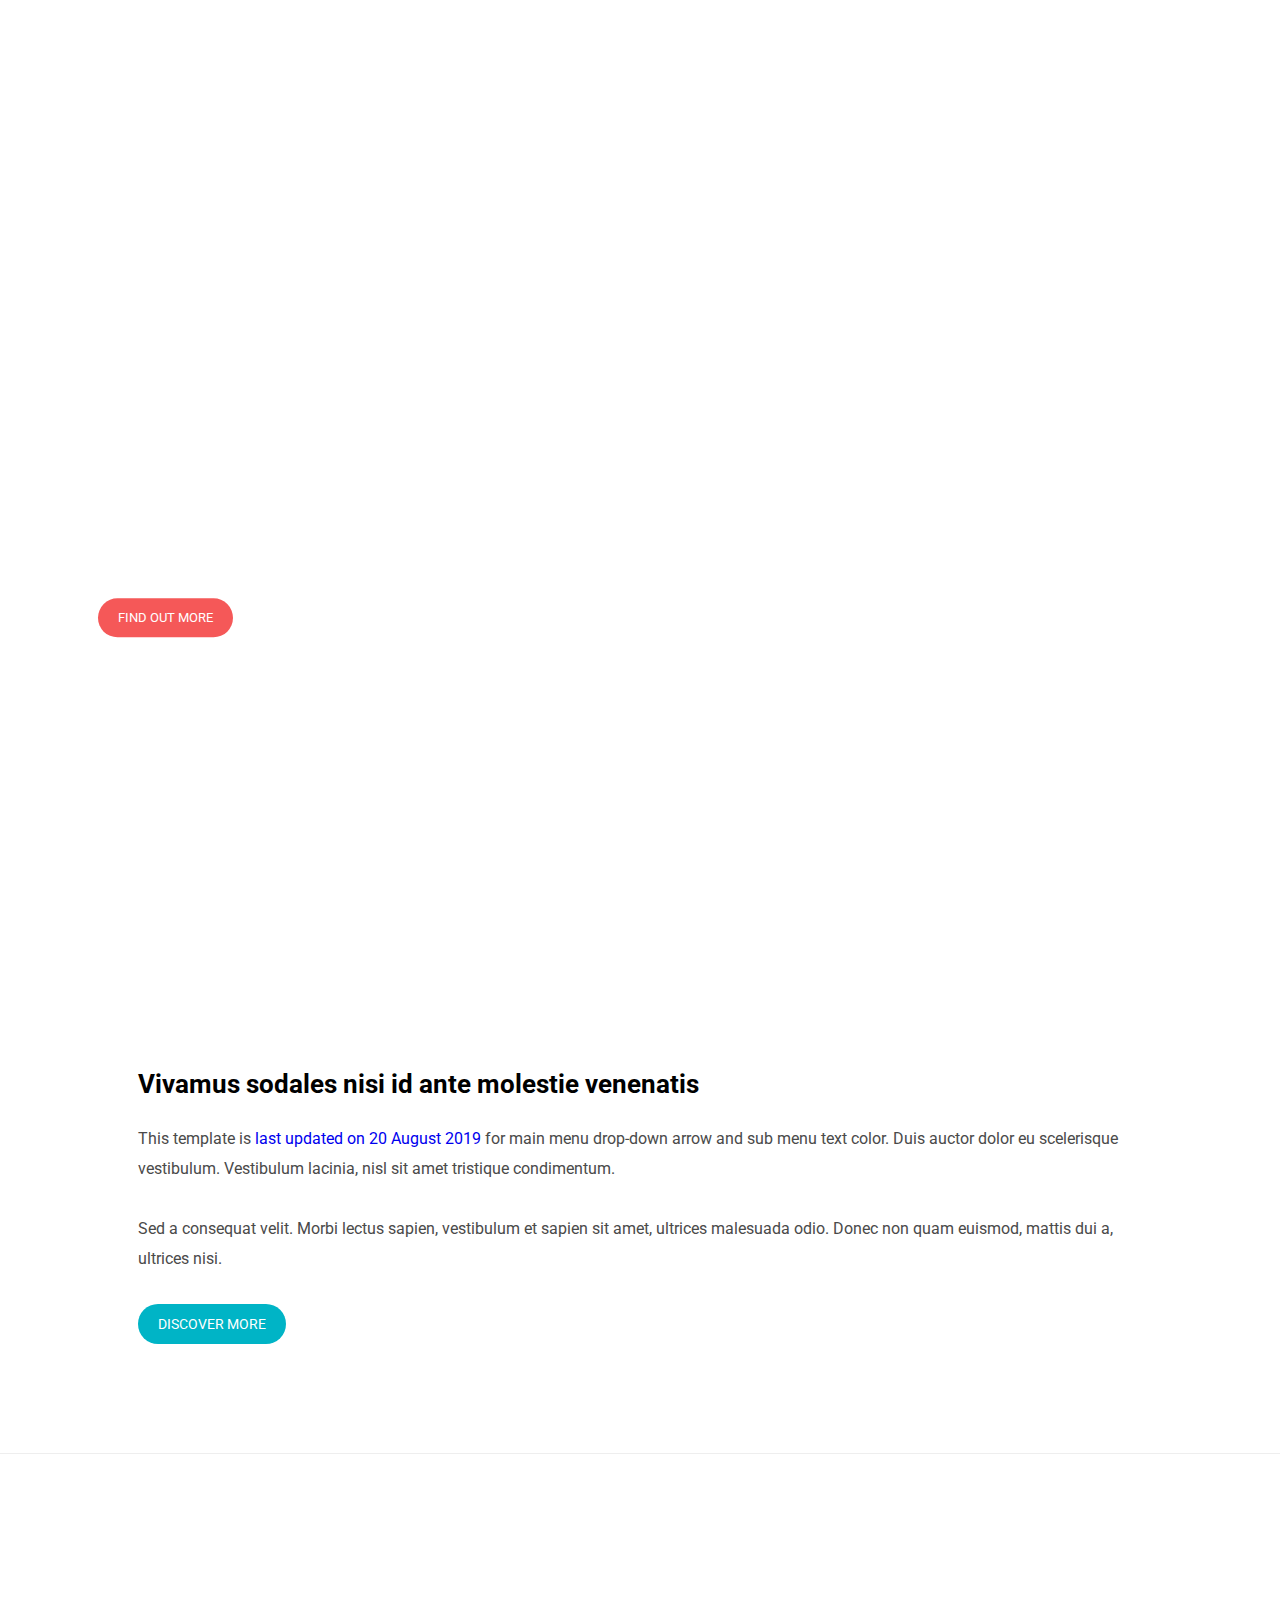
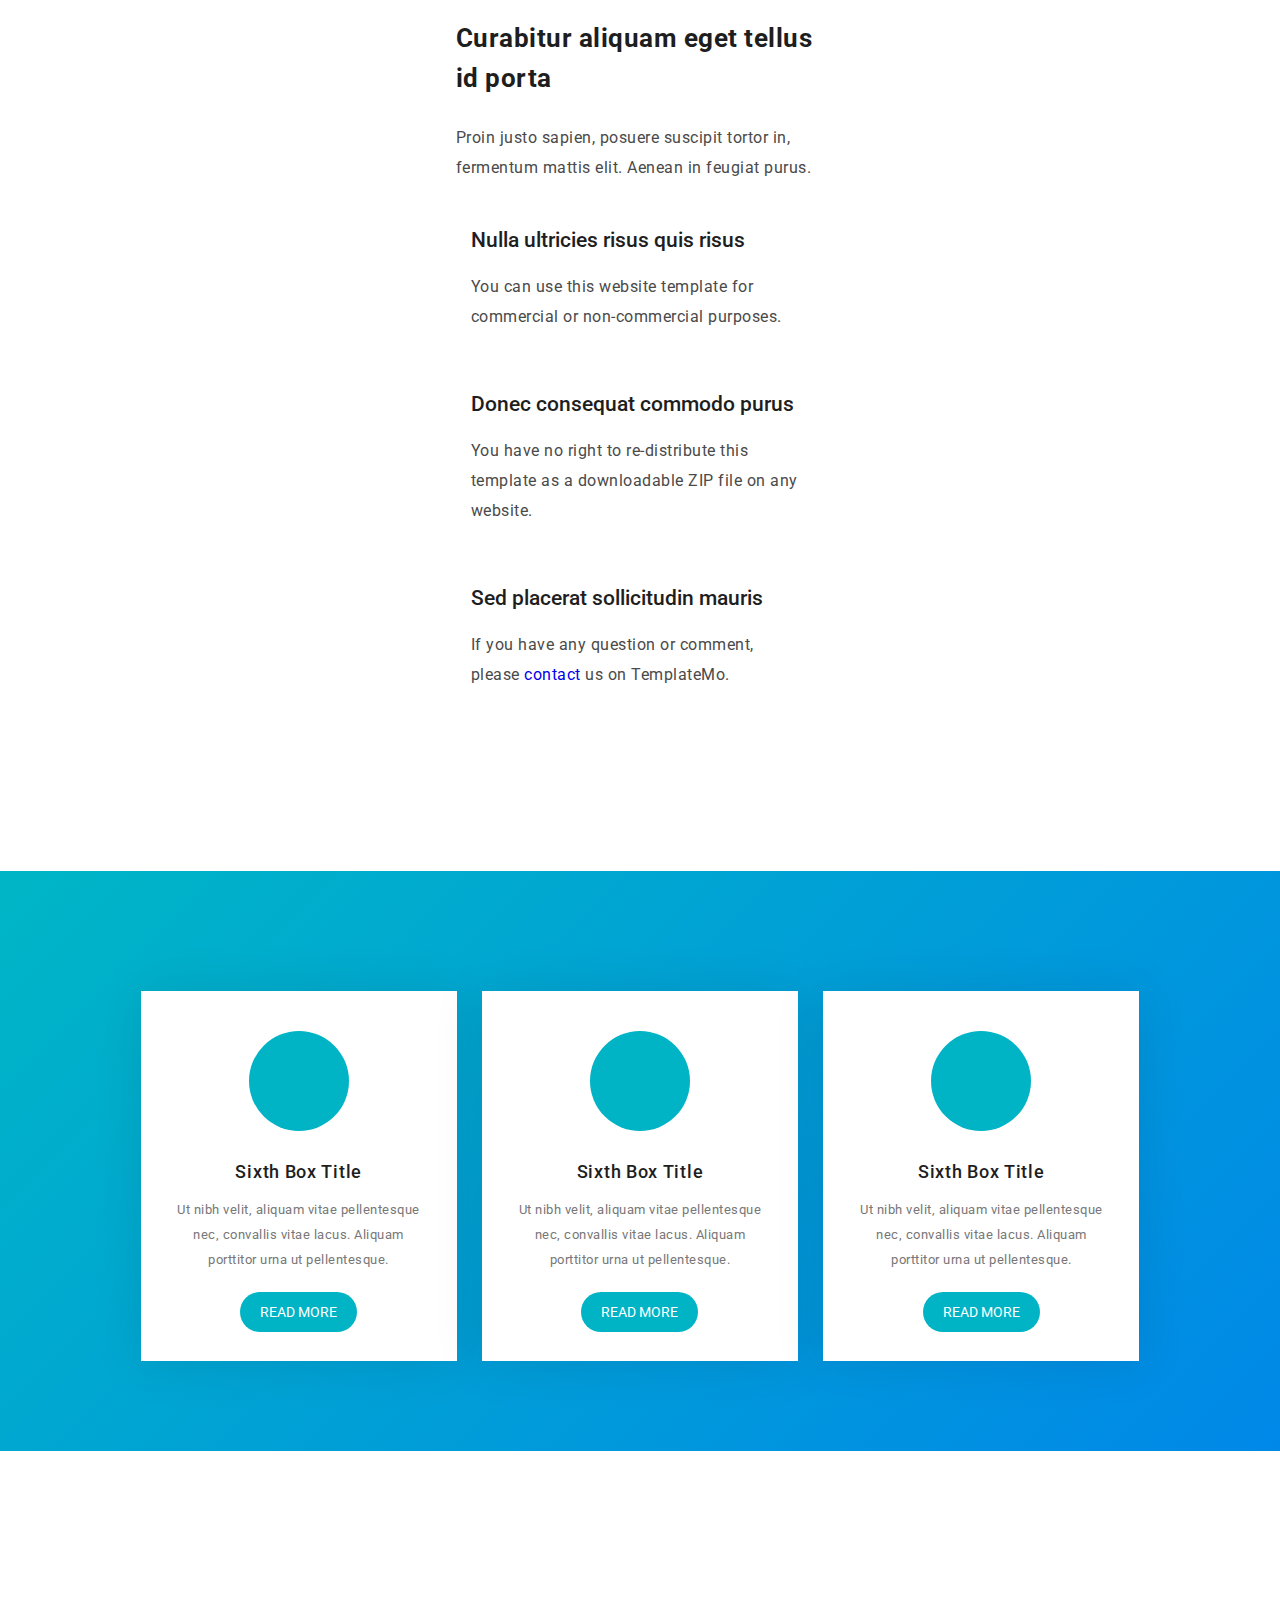
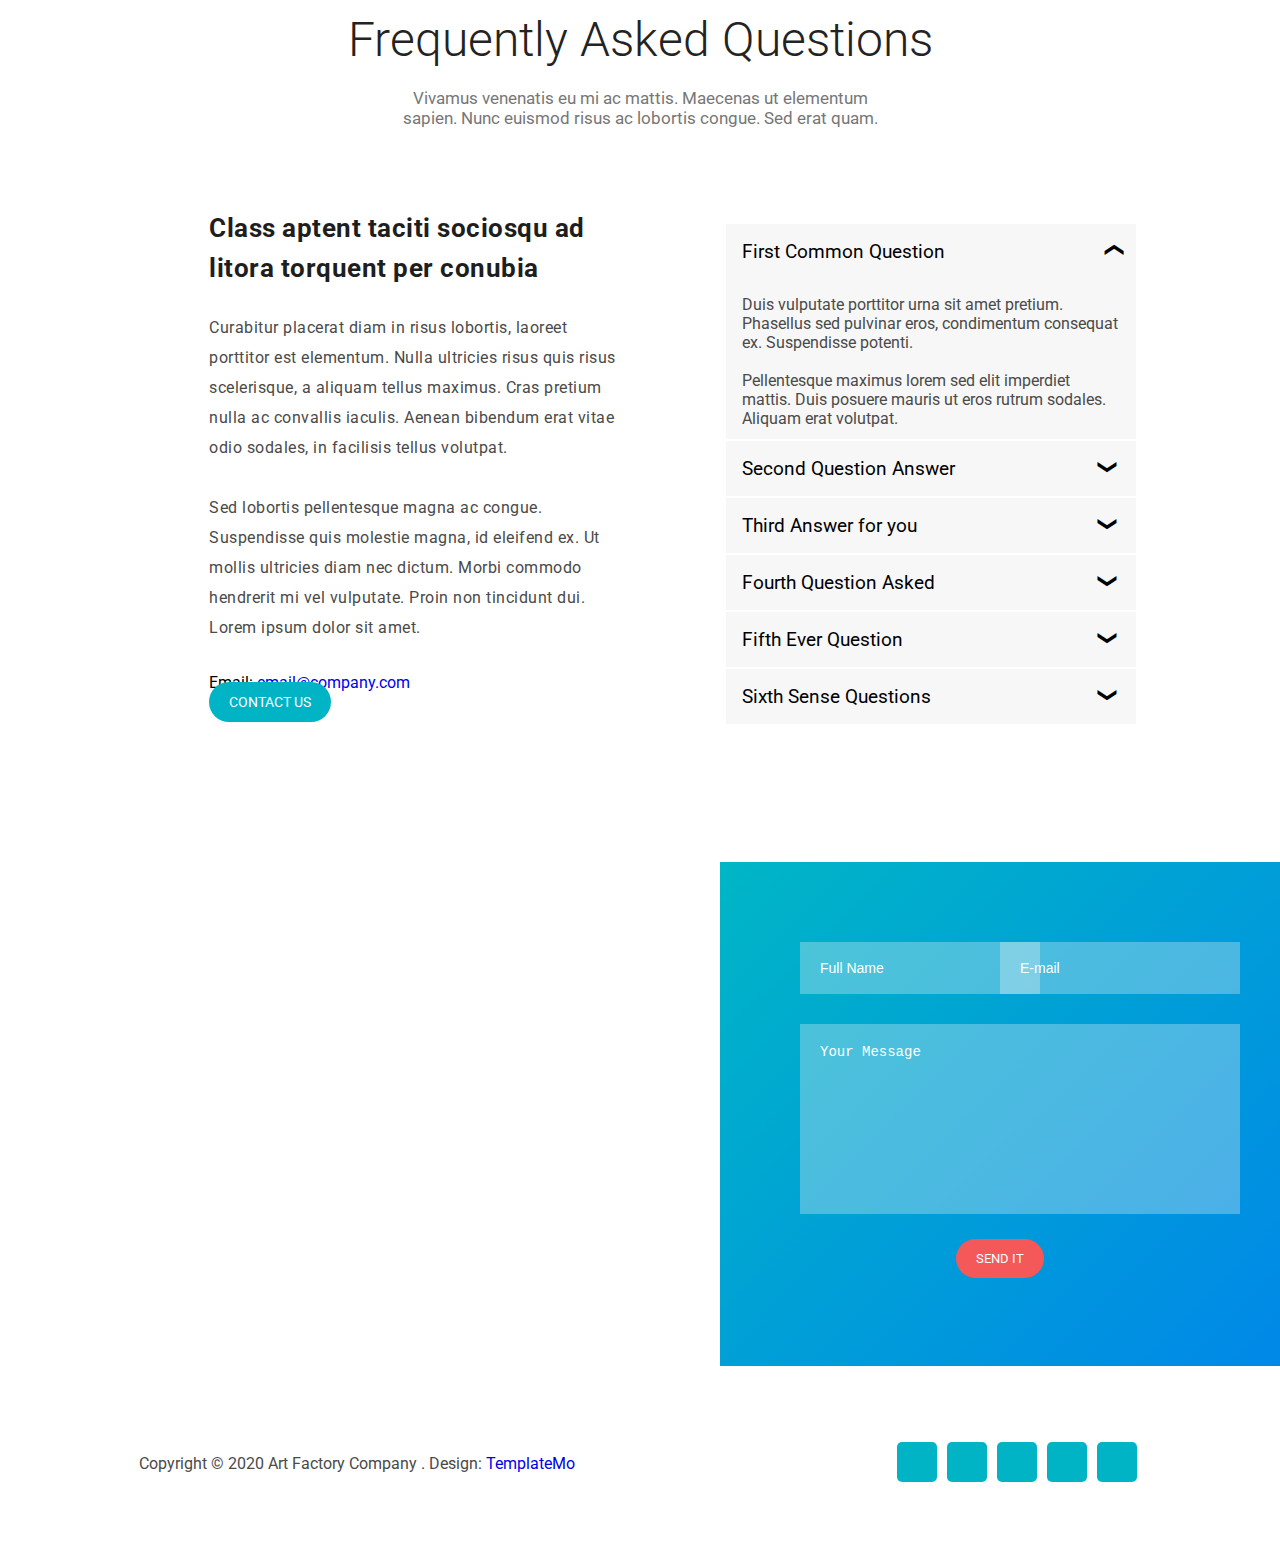
==== Art Factory/index.html @ 6ec4f63e "Task completed" ====
<!DOCTYPE html>
<html lang="en">
  <head>
    <meta charset="UTF-8" />
    <meta name="viewport" content="width=device-width, initial-scale=1.0" />
    <title>Document</title>
    <link rel="stylesheet" href="./assets/css/style.css" />
    <link rel="preconnect" href="https://fonts.googleapis.com" />
    <link rel="preconnect" href="https://fonts.gstatic.com" crossorigin />
    <link
      href="https://fonts.googleapis.com/css2?family=Roboto:ital,wght@0,100;0,300;0,400;0,500;0,700;0,900;1,100;1,300;1,400;1,500;1,700;1,900&display=swap"
      rel="stylesheet"
    />
  </head>
  <body>
    <header>
      <nav class="navbar">
        <div class="text-logo">
          <a href="#">Art Factory</a>
        </div>
        <ul>
          <li><a href="#">Home</a></li>
          <li><a href="#">About</a></li>
          <li><a href="#">Services</a></li>
          <li><a href="#">Frequently Asked Questions</a></li>
          <li class="dropdown">
            <a href="#">Drop Down <i class="fa fa-angle-down"></i></a>
            <ul>
              <li><a href="#">About Us</a></li>
              <li><a href="#">Features</a></li>
              <li><a href="#">Faqs</a></li>
              <li><a href="#">Blogs</a></li>
            </ul>
          </li>

          <li><a href="#">Contact us</a></li>
        </ul>
      </nav>
      <div class="welcome">
        <div class="header-text">
          <div class="container">
            <div class="header-title">
              <h1>
                Art Factory is free <br />
                for <strong>you</strong>
              </h1>
              <p>
                This template is available for 100% free of charge on
                TemplateMo. Download, modify and use this for your business
                website.
              </p>
              <a href="#" class="more-button">find out more</a>
            </div>
            <div>
              <img
                src="https://templatemo.com/templates/templatemo_537_art_factory/assets/images/slider-icon.png"
                alt=""
              />
            </div>
          </div>
        </div>
      </div>
    </header>
    <main>
      <section id="about">
        <div class="container">
          <div>
            <img
              src="https://templatemo.com/templates/templatemo_537_art_factory/assets/images/left-image.png"
              alt=""
            />
          </div>
          <div class="about-text">
            <h5>Vivamus sodales nisi id ante molestie venenatis</h5>
            <p>
              This template is
              <a href="#">last updated on 20 August 2019 </a>for main menu
              drop-down arrow and sub menu text color. Duis auctor dolor eu
              scelerisque vestibulum. Vestibulum lacinia, nisl sit amet
              tristique condimentum. <br /><br />
              Sed a consequat velit. Morbi lectus sapien, vestibulum et sapien
              sit amet, ultrices malesuada odio. Donec non quam euismod, mattis
              dui a, ultrices nisi.
            </p>
            <a href="#" class="main-button">Discover More</a>
          </div>
        </div>
      </section>
      <section id="about2">
        <div class="container">
          <div class="about2">
            <h5>Curabitur aliquam eget tellus id porta</h5>
            <p>
              Proin justo sapien, posuere suscipit tortor in, fermentum mattis
              elit. Aenean in feugiat purus.
            </p>
            <ul>
              <li>
                <div>
                  <img
                    src="https://templatemo.com/templates/templatemo_537_art_factory/assets/images/about-icon-01.png"
                    alt=""
                  />
                </div>
                <div class="about2-desc">
                  <h6>Nulla ultricies risus quis risus</h6>
                  <p>
                    You can use this website template for commercial or
                    non-commercial purposes.
                  </p>
                </div>
              </li>
              <li>
                <div>
                  <img
                    src="https://templatemo.com/templates/templatemo_537_art_factory/assets/images/about-icon-02.png"
                    alt=""
                  />
                </div>
                <div class="about2-desc">
                  <h6>Donec consequat commodo purus</h6>
                  <p>
                    You have no right to re-distribute this template as a
                    downloadable ZIP file on any website.
                  </p>
                </div>
              </li>
              <li>
                <div>
                  <img
                    src="https://templatemo.com/templates/templatemo_537_art_factory/assets/images/about-icon-03.png"
                    alt=""
                  />
                </div>
                <div class="about2-desc">
                  <h6>Sed placerat sollicitudin mauris</h6>
                  <p>
                    If you have any question or comment, please
                    <a rel="nofollow" href="https://templatemo.com/contact"
                      >contact</a
                    >
                    us on TemplateMo.
                  </p>
                </div>
              </li>
            </ul>
          </div>
          <div>
            <img
              src="https://templatemo.com/templates/templatemo_537_art_factory/assets/images/right-image.png"
              alt=""
            />
          </div>
        </div>
      </section>
      <section id="services">
        <div class="container">
          <div class="test">
            <div class="card">
              <div class="icon">
                <img
                  src="https://templatemo.com/templates/templatemo_537_art_factory/assets/images/service-icon-03.png"
                  alt=""
                />
              </div>
              <h5>Sixth Box Title</h5>
              <p>
                Ut nibh velit, aliquam vitae pellentesque nec, convallis vitae
                lacus. Aliquam porttitor urna ut pellentesque.
              </p>
              <a href="#" class="main-button">Read More</a>
            </div>
            <div class="card">
              <div class="icon">
                <img
                  src="https://templatemo.com/templates/templatemo_537_art_factory/assets/images/service-icon-03.png"
                  alt=""
                />
              </div>
              <h5>Sixth Box Title</h5>
              <p>
                Ut nibh velit, aliquam vitae pellentesque nec, convallis vitae
                lacus. Aliquam porttitor urna ut pellentesque.
              </p>
              <a href="#" class="main-button">Read More</a>
            </div>
            <div class="card">
              <div class="icon">
                <img
                  src="https://templatemo.com/templates/templatemo_537_art_factory/assets/images/service-icon-03.png"
                  alt=""
                />
              </div>
              <h5>Sixth Box Title</h5>
              <p>
                Ut nibh velit, aliquam vitae pellentesque nec, convallis vitae
                lacus. Aliquam porttitor urna ut pellentesque.
              </p>
              <a href="#" class="main-button">Read More</a>
            </div>
          </div>
        </div>
      </section>
      <section id="questions">
        <div class="questions-title">
          <h2>Frequently Asked Questions</h2>
          <p>
            Vivamus venenatis eu mi ac mattis. Maecenas ut elementum sapien.
            Nunc euismod risus ac lobortis congue. Sed erat quam.
          </p>
        </div>
        <div class="container">
          <div class="questions-left">
            <h5>Class aptent taciti sociosqu ad litora torquent per conubia</h5>
            <p>
              Curabitur placerat diam in risus lobortis, laoreet porttitor est
              elementum. Nulla ultricies risus quis risus scelerisque, a aliquam
              tellus maximus. Cras pretium nulla ac convallis iaculis. Aenean
              bibendum erat vitae odio sodales, in facilisis tellus volutpat.
            </p>
            <p>
              Sed lobortis pellentesque magna ac congue. Suspendisse quis
              molestie magna, id eleifend ex. Ut mollis ultricies diam nec
              dictum. Morbi commodo hendrerit mi vel vulputate. Proin non
              tincidunt dui. Lorem ipsum dolor sit amet.
            </p>
            <span>Email: <a href="#">email@company.com</a><br /></span>
            <a href="#" class="main-button">Contact Us</a>
          </div>
          <div class="accordion">
            <div class="tab">
              <input type="checkbox" name="accordion-1" id="cb1" checked />
              <label for="cb1" class="tab__label">First Common Question</label>
              <div class="tab__content">
                <p>
                  Duis vulputate porttitor urna sit amet pretium. Phasellus sed
                  pulvinar eros, condimentum consequat ex. Suspendisse potenti.
                  <br /><br />
                  Pellentesque maximus lorem sed elit imperdiet mattis. Duis
                  posuere mauris ut eros rutrum sodales. Aliquam erat volutpat.
                </p>
              </div>
            </div>
            <div class="tab">
              <input type="checkbox" name="accordion-2" id="cb2" />
              <label for="cb2" class="tab__label">Second Question Answer</label>
              <div class="tab__content">
                <p>
                  Duis vulputate porttitor urna sit amet pretium. Phasellus sed
                  pulvinar eros, condimentum consequat ex. Suspendisse potenti.
                  <br /><br />
                  Pellentesque maximus lorem sed elit imperdiet mattis. Duis
                  posuere mauris ut eros rutrum sodales. Aliquam erat volutpat.
                </p>
              </div>
            </div>
            <div class="tab">
              <input type="checkbox" name="accordion-3" id="cb3" />
              <label for="cb3" class="tab__label">Third Answer for you</label>
              <div class="tab__content">
                <p>
                  Duis vulputate porttitor urna sit amet pretium. Phasellus sed
                  pulvinar eros, condimentum consequat ex. Suspendisse potenti.
                  <br /><br />
                  Pellentesque maximus lorem sed elit imperdiet mattis. Duis
                  posuere mauris ut eros rutrum sodales. Aliquam erat volutpat.
                </p>
              </div>
            </div>
            <div class="tab">
              <input type="checkbox" name="accordion-4" id="cb4" />
              <label for="cb4" class="tab__label">Fourth Question Asked</label>
              <div class="tab__content">
                <p>
                  Duis vulputate porttitor urna sit amet pretium. Phasellus sed
                  pulvinar eros, condimentum consequat ex. Suspendisse potenti.
                  <br /><br />
                  Pellentesque maximus lorem sed elit imperdiet mattis. Duis
                  posuere mauris ut eros rutrum sodales. Aliquam erat volutpat.
                </p>
              </div>
            </div>
            <div class="tab">
              <input type="checkbox" name="accordion-5" id="cb5" />
              <label for="cb5" class="tab__label">Fifth Ever Question</label>
              <div class="tab__content">
                <p>
                  Duis vulputate porttitor urna sit amet pretium. Phasellus sed
                  pulvinar eros, condimentum consequat ex. Suspendisse potenti.
                  <br /><br />
                  Pellentesque maximus lorem sed elit imperdiet mattis. Duis
                  posuere mauris ut eros rutrum sodales. Aliquam erat volutpat.
                </p>
              </div>
            </div>
            <div class="tab">
              <input type="checkbox" name="accordion-6" id="cb6" />
              <label for="cb6" class="tab__label">Sixth Sense Questions</label>
              <div class="tab__content">
                <p>
                  Duis vulputate porttitor urna sit amet pretium. Phasellus sed
                  pulvinar eros, condimentum consequat ex. Suspendisse potenti.
                  <br /><br />
                  Pellentesque maximus lorem sed elit imperdiet mattis. Duis
                  posuere mauris ut eros rutrum sodales. Aliquam erat volutpat.
                </p>
              </div>
            </div>
          </div>
        </div>
      </section>
      <section id="contact">
        <div id="map">
          <iframe
            src="https://www.google.com/maps/embed?pb=!1m14!1m12!1m3!1d12153.74868618876!2d49.94742445!3d40.3991651!2m3!1f0!2f0!3f0!3m2!1i1024!2i768!4f13.1!5e0!3m2!1sen!2saz!4v1712184934984!5m2!1sen!2saz"
            width="720"
            height="500"
            style="border: 0"
            allowfullscreen=""
            loading="lazy"
            referrerpolicy="no-referrer-when-downgrade"
          ></iframe>
        </div>
        <div class="form">
          <div class="form-top">
            <div class="name">
              <input type="text" placeholder="Full Name" />
            </div>
            <div class="email">
              <input type="text" placeholder="E-mail" />
            </div>
          </div>
          <div class="message">
            <textarea
              name="message"
              rows="6"
              id="message"
              placeholder="Your Message"
              required=""
              class="contact-field"
            ></textarea>
          </div>
          <div>
            <a href="#" class="more-button">Send it</a>
          </div>
        </div>
      </section>
    </main>
    <footer>
      <div>
        <p class="copyright">
          Copyright © 2020 Art Factory Company . Design:
          <a rel="nofollow" href="https://templatemo.com">TemplateMo</a>
        </p>
      </div>
      <ul class="social">
        <li>
          <a href="#"><i class="fa fa-facebook"></i></a>
        </li>
        <li>
          <a href="#"><i class="fa fa-twitter"></i></a>
        </li>
        <li>
          <a href="#"><i class="fa fa-linkedin"></i></a>
        </li>
        <li>
          <a href="#"><i class="fa fa-rss"></i></a>
        </li>
        <li>
          <a href="#"><i class="fa fa-dribbble"></i></a>
        </li>
      </ul>
    </footer>
    <script
      src="https://kit.fontawesome.com/e364c2e59c.js"
      crossorigin="anonymous"
    ></script>
  </body>
</html>
---- Art Factory/assets/css/style.css ----
body {
  margin: 0;
  font-family: "Roboto", sans-serif;
}
p {
  color: #4a4a4a;
}
.text-logo a {
  color: #fff;
  font-size: 28px;
  text-decoration: none;
  font-weight: 700;
  text-transform: uppercase;
}

ul {
  list-style: none;
  display: flex;
  flex-wrap: wrap;
}
.navbar {
  position: relative;
  z-index: 999;
}

.dropdown ul {
  background-color: #fff;
  margin: 0;
  padding: 0;
}
.dropdown ul li a {
  color: #3b566e;
  background: #fff;
  padding-left: 20px;
  height: 40px;
  line-height: 40px;
  transition: all 0.3s ease 0s;
  position: relative;
  font-size: 13px;
}
.navbar li {
  display: inline-block;
}

.dropdown li a {
  color: white;
  display: block;
  padding: 10px 20px;
  text-decoration: none;
}

.navbar ul ul {
  position: absolute;
  top: 100%;
  display: none;
}

.navbar ul ul li {
  display: block;
}

.navbar li:hover ul {
  display: block;
}

.navbar ul ul li a:hover {
  background-color: #f9f9f9;
}
nav ul li a {
  text-decoration: none;
  color: #fff;
  font-size: 13px;
  padding: 20px;
  list-style: none;
  font-weight: 500;
  transition: all 0.3s ease 0s;
}
nav ul li a:hover {
  cursor: pointer;
  color: #f55858;
}

nav {
  display: flex;
  position: relative;
  z-index: 100;
  align-items: center;
  justify-content: space-around;
}

.welcome {
  width: 100%;
  height: 105vh;
  position: relative;
  background-size: cover;
  justify-content: center;
  margin-top: -10vh;
  background-repeat: no-repeat;
  background-image: url("https://templatemo.com/templates/templatemo_537_art_factory/assets/images/banner-bg.png");
}

.container {
  gap: 10px;
  display: flex;
  width: 80%;
  margin: 0 auto;
  text-align: left;
}

.more-button {
  color: #fff;
  text-decoration: none;
  background-color: #f55858;
  border-radius: 20px;
  font-size: 13px;
  padding: 12px 20px;
  text-transform: uppercase;
}

.more-button:hover {
  background-color: #007bff;
  transition: all 0.3s ease 0s;
}

.header-text {
  position: absolute;
  top: 55%;
  transform: translateY(-60%);
}

.header-title h1 {
  color: #fff;
  font-size: 64px;
}

.header-title h1 strong {
  text-transform: uppercase;
}

.header-title p {
  line-height: 2;
  font-size: 17px;
  letter-spacing: 0.25px;
  margin-bottom: 40px;
  color: #fff;
}

#about {
  padding: 120px 0px;
  border-bottom: 1px solid #eee;
}

.about-text h5 {
  font-size: 26px;
  margin-bottom: 25px;
  font-weight: 700;
}

.about-text p {
  margin-bottom: 40px;
  letter-spacing: 0.5;
  line-height: 30px;
}
.about-text a {
  text-decoration: none;
}
.main-button {
  font-size: 14px;
  border-radius: 200px;
  text-decoration: none;
  padding: 12px 20px;
  background-color: #00b4c6;
  text-transform: uppercase;
  color: #fff;
}
.about2 h5 {
  font-size: 26px;
  font-weight: 700;
  color: #1e1e1e;
  line-height: 40px;
  margin-bottom: 25px;
  letter-spacing: 0.5px;
}

#about2 {
  padding: 120px 0px;
}

.about2 {
  width: 35%;
  margin: 0 auto;
}

.about2 p {
  margin-bottom: 30px;
  font-size: 16px;
  line-height: 30px;
  letter-spacing: 0.5px;
}

.about2 ul {
  padding: 0;
  list-style: none;
}

.about2 ul li {
  display: flex;
}

.about2 ul li a {
  text-decoration: none;
}

.about2 h6 {
  margin: 0;
  font-size: 21px;
  font-weight: 500;
  color: #1e1e1e;
  margin-bottom: 20px;
}
.about2-desc {
  margin: 15px;
}

#services {
  padding: 120px 0px 90px 0px;
  background: linear-gradient(
    135deg,
    rgba(0, 136, 232, 1) 0%,
    rgba(0, 182, 198, 1) 0%,
    rgba(0, 136, 232, 1) 100%
  );
}

.card {
  width: 25%;
  background: #ffffff;
  box-shadow: 0 2px 48px 0 rgba(0, 0, 0, 0.1);
  padding: 40px 30px;
  text-align: center;
}

.icon {
  width: 100px;
  height: 100px;
  line-height: 100px;
  border-radius: 50%;
  display: flex;
  align-items: center;
  margin: auto;
  text-align: center;
  background: #00b4c6;
  transition: all 0.3s ease 0s;
  margin-bottom: 30px;
}

.icon img {
  margin: 0 auto;
  max-width: 50px;
}

.card h5 {
  font-weight: 500;
  font-size: 18px;
  color: #1e1e1e;
  letter-spacing: 0.7px;
  margin-bottom: 15px;
}

.card p {
  font-weight: 400;
  font-size: 13px;
  color: #777;
  letter-spacing: 0.5px;
  line-height: 25px;
  position: relative;
  z-index: 2;
  margin-bottom: 30px;
}

.test {
  display: flex;
  justify-content: space-around;
}

#questions {
  padding: 120px 0px;
}
.questions-left {
  width: 40%;
  margin: 0 auto;
}
.questions-title h2 {
  text-align: center;
  font-size: 48px;
  font-weight: 300;
  color: #232323;
  margin-bottom: 20px;
}

.questions-title p {
  font-size: 17px;
  width: 40%;
  padding-bottom: 80px;
  margin: 0 auto;
  color: #777;
  text-align: center;
}
.questions-left h5 {
  margin: 0;
  font-size: 26px;
  font-weight: 700;
  color: #1e1e1e;
  line-height: 40px;
  margin-bottom: 25px;
  letter-spacing: 0.5px;
}
.questions-left p {
  margin-bottom: 30px;
  font-size: 16px;
  line-height: 30px;
  letter-spacing: 0.5px;
}
.questions-left span {
  margin-bottom: 50px;
}
.questions-left span a {
  text-decoration: none;
}

#contact {
  display: flex;
}

.map {
  width: 40%;
}
.form-top {
  display: flex;
  justify-content: space-between;
}
.form {
  width: 60%;
  padding: 80px;
  text-align: center;
  background: linear-gradient(
    135deg,
    rgba(0, 136, 232, 1) 0%,
    rgba(0, 182, 198, 1) 0%,
    rgba(0, 136, 232, 1) 100%
  );
}

.message textarea {
  height: 150px;
  resize: none;
  padding: 20px;
}

.form input {
  color: #fff;
  font-size: 14px;
  border: none;
  width: 100%;
  background-color: rgba(250, 250, 250, 0.3);
  height: 50px;
  outline: none;
  padding-left: 20px;
  padding-right: 20px;
  border-radius: 0px;
  appearance: none;
  margin-bottom: 30px;
}

textarea {
  color: #fff;
  font-size: 14px;
  border: none;
  width: 100%;
  background-color: rgba(250, 250, 250, 0.3);
  height: 50px;
  outline: none;
  padding-left: 20px;
  padding-right: 20px;
  border-radius: 0px;
  appearance: none;
  margin-bottom: 30px;
}

textarea::placeholder {
  color: #fff;
}

input::placeholder {
  color: #fff;
}
.social li {
  margin: 0 5px;
}
.social li a {
  color: #fff;
  text-align: center;
  background-color: #00b4c6;
  width: 40px;
  height: 40px;
  line-height: 40px;
  border-radius: 5px;
  display: inline-block;
  font-size: 16px;
  transition: all 0.3s ease 0s;
}
.copyright a {
  text-decoration: none;
}
footer {
  display: flex;
  align-items: center;
  justify-content: space-around;
  background-color: #fff;
  padding: 60px 0px;
}

.accordion {
  margin-top: 45px;
  gap: 1rem;
  width: 40%;
  margin: 0;
  padding: 1rem;
  color: #227093;
  overflow: hidden;
}
.tab {
  transition: color 200ms ease-in-out;
  border-bottom: 2px solid #fff;
  background: #f7f7f7;
}
.tab input {
  position: absolute;
  opacity: 0;
  z-index: -1;
}
.tab__content {
  max-height: 0;
  overflow: hidden;
  transition: all 0.35s;
}
.tab input:checked ~ .tab__content {
  max-height: 10rem;
}

.tab__label,
.tab__close {
  display: flex;
  color: black;
  cursor: pointer;
}
.tab__label {
  font-size: 1.2rem;
  justify-content: space-between;
  padding: 1rem;
}
.tab__label::after {
  content: "\276F";
  width: 1em;
  height: 1em;
  text-align: center;
  transform: rotate(90deg);
  transition: all 0.35s;
}
.tab input:checked + .tab__label::after {
  transform: rotate(270deg);
}
.tab__content p {
  margin: 0;
  padding: 1rem;
}
.tab__close {
  justify-content: flex-end;
  padding: 0.5rem 1rem;
  font-size: 0.75rem;
}
.accordion--radio {
  --theme: #ff5252;
}

.tab input:not(:checked) + .tab__label:hover::after {
  animation: bounce 0.5s infinite;
}
@keyframes bounce {
  25% {
    transform: rotate(90deg) translate(0.25rem);
  }
  75% {
    transform: rotate(90deg) translate(-0.25rem);
  }
}
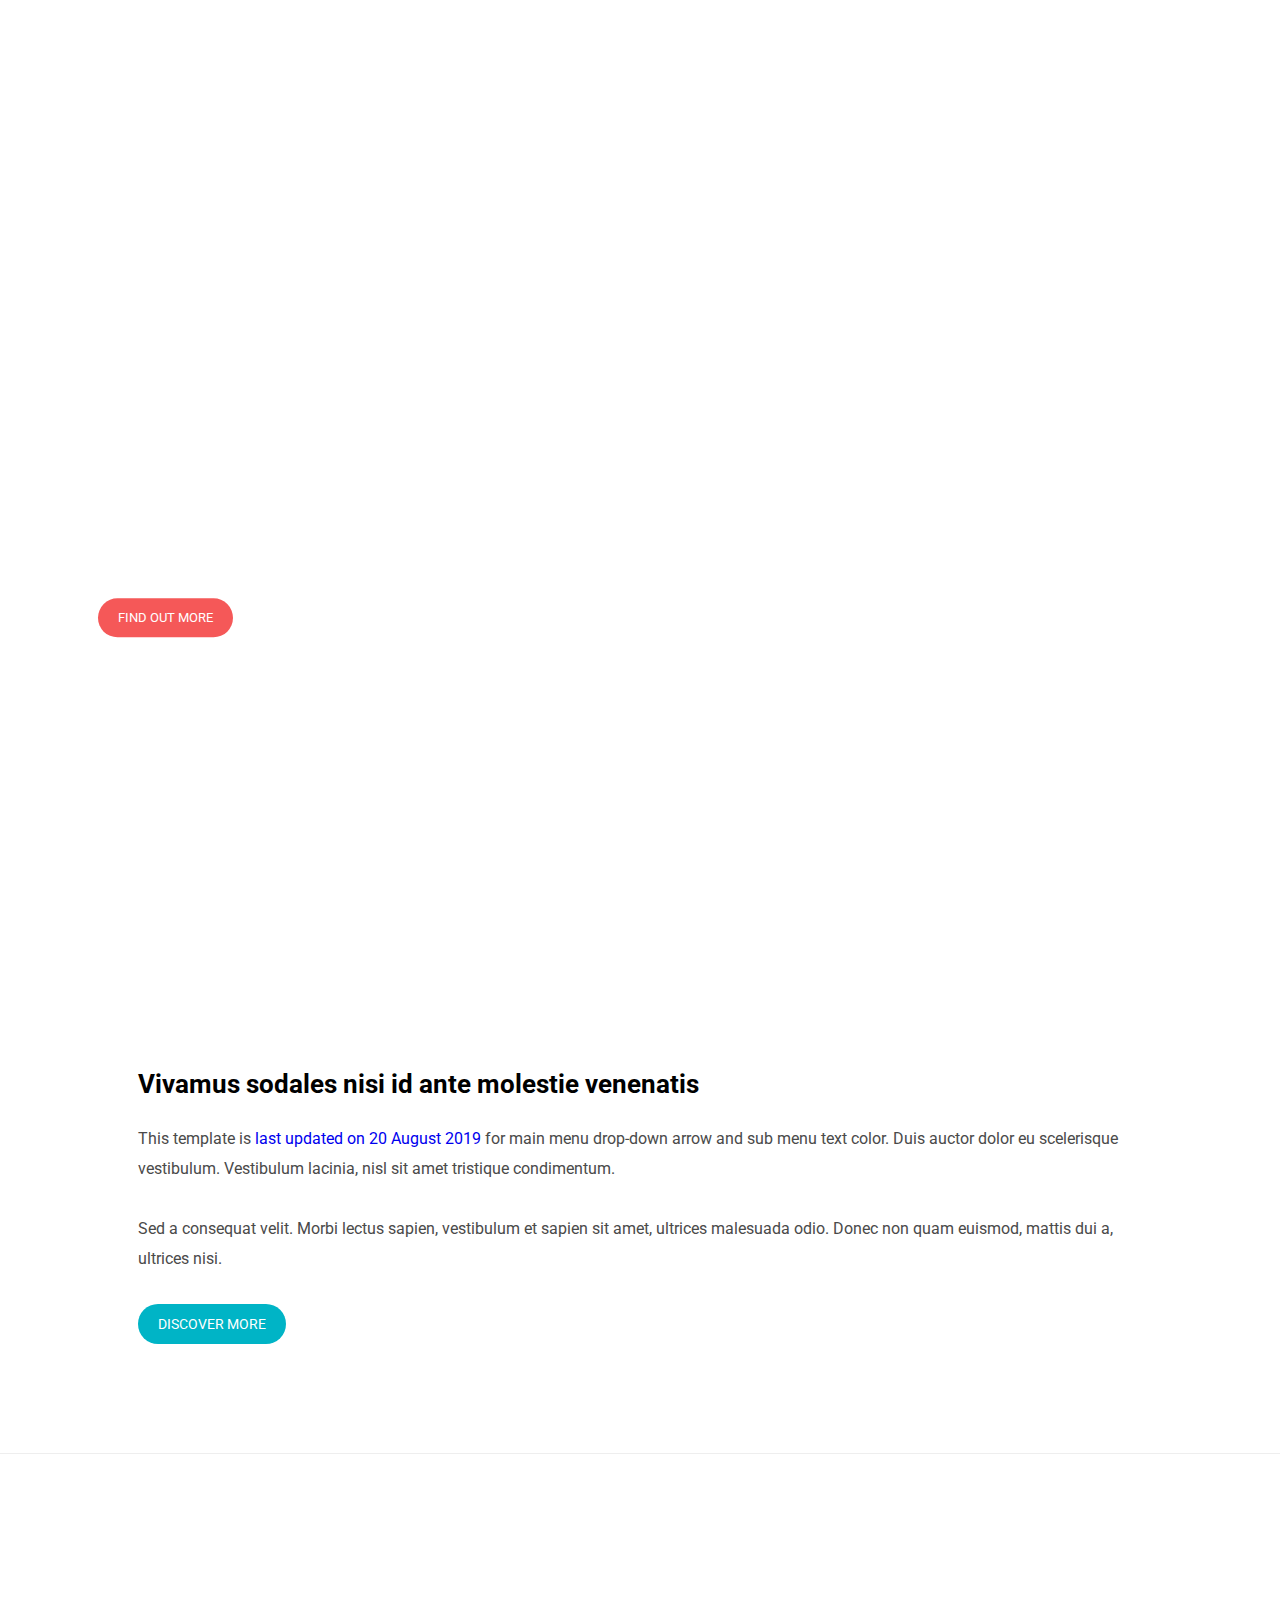
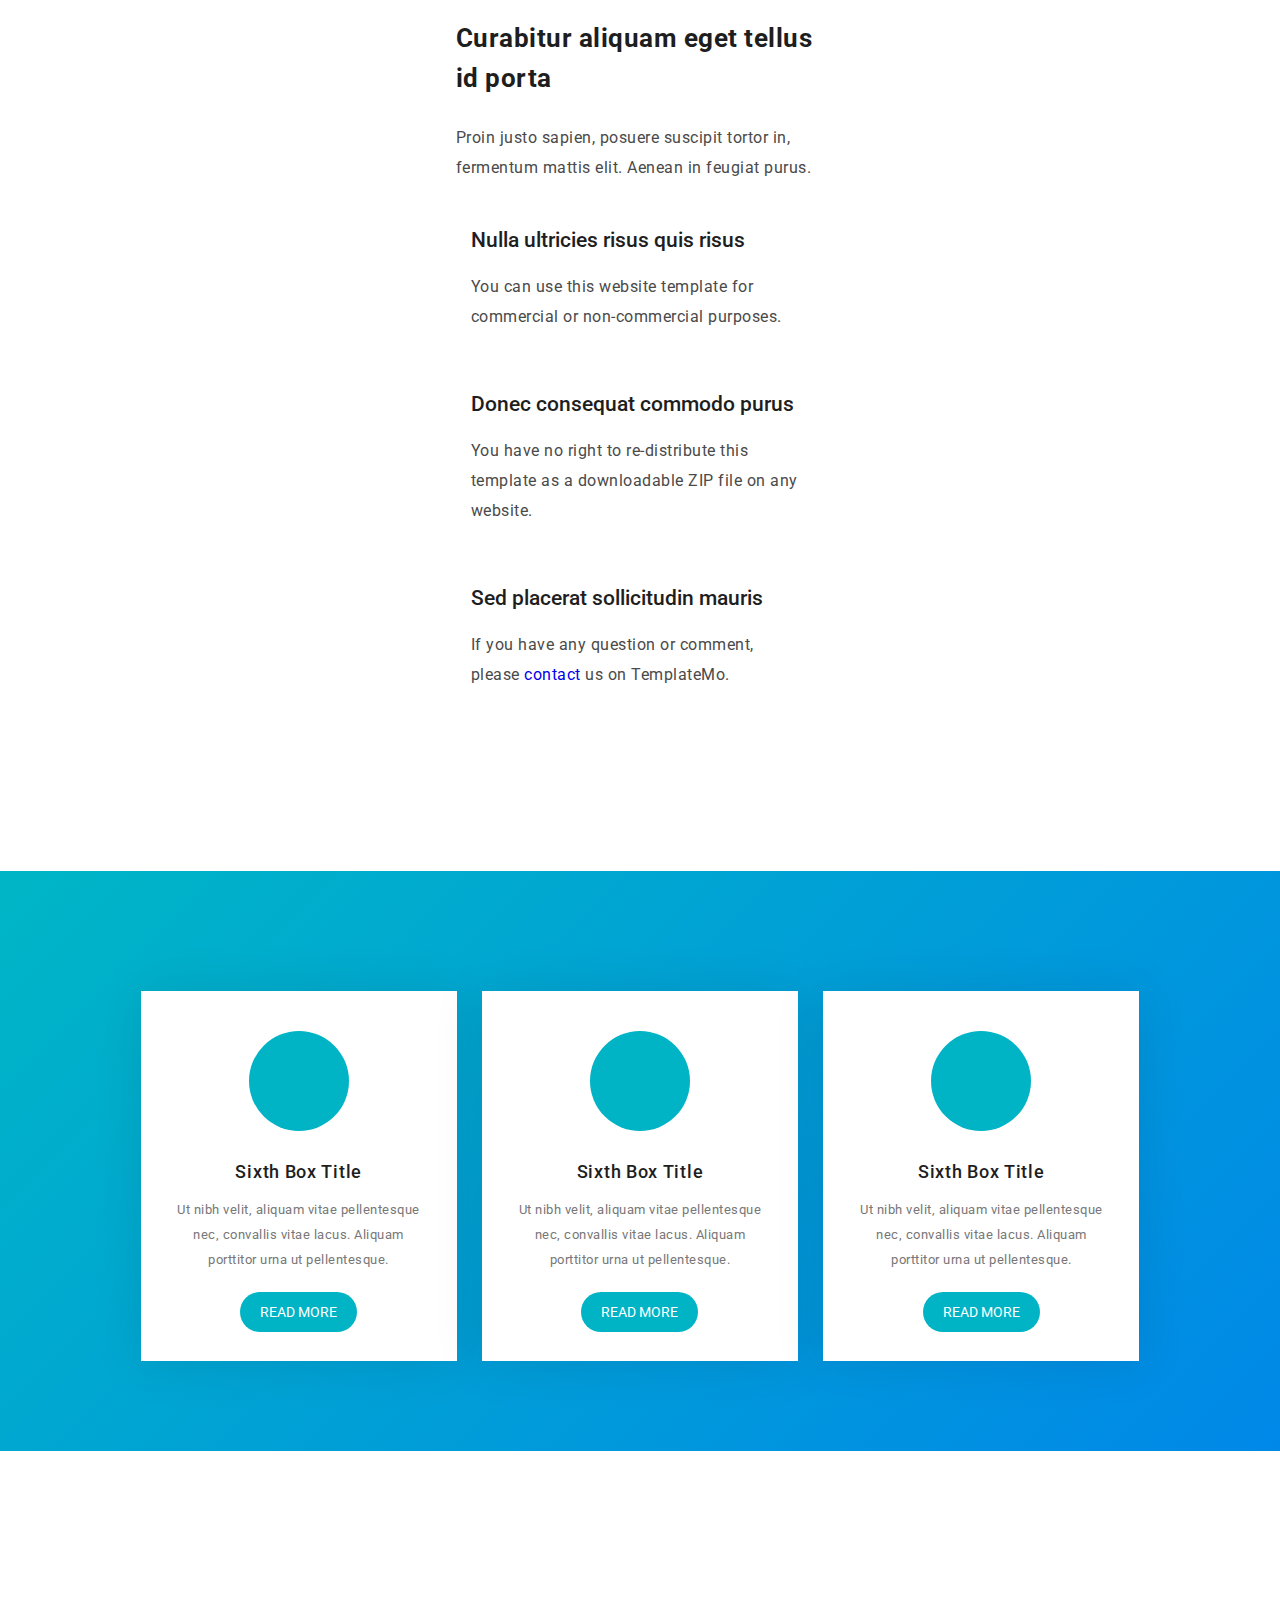
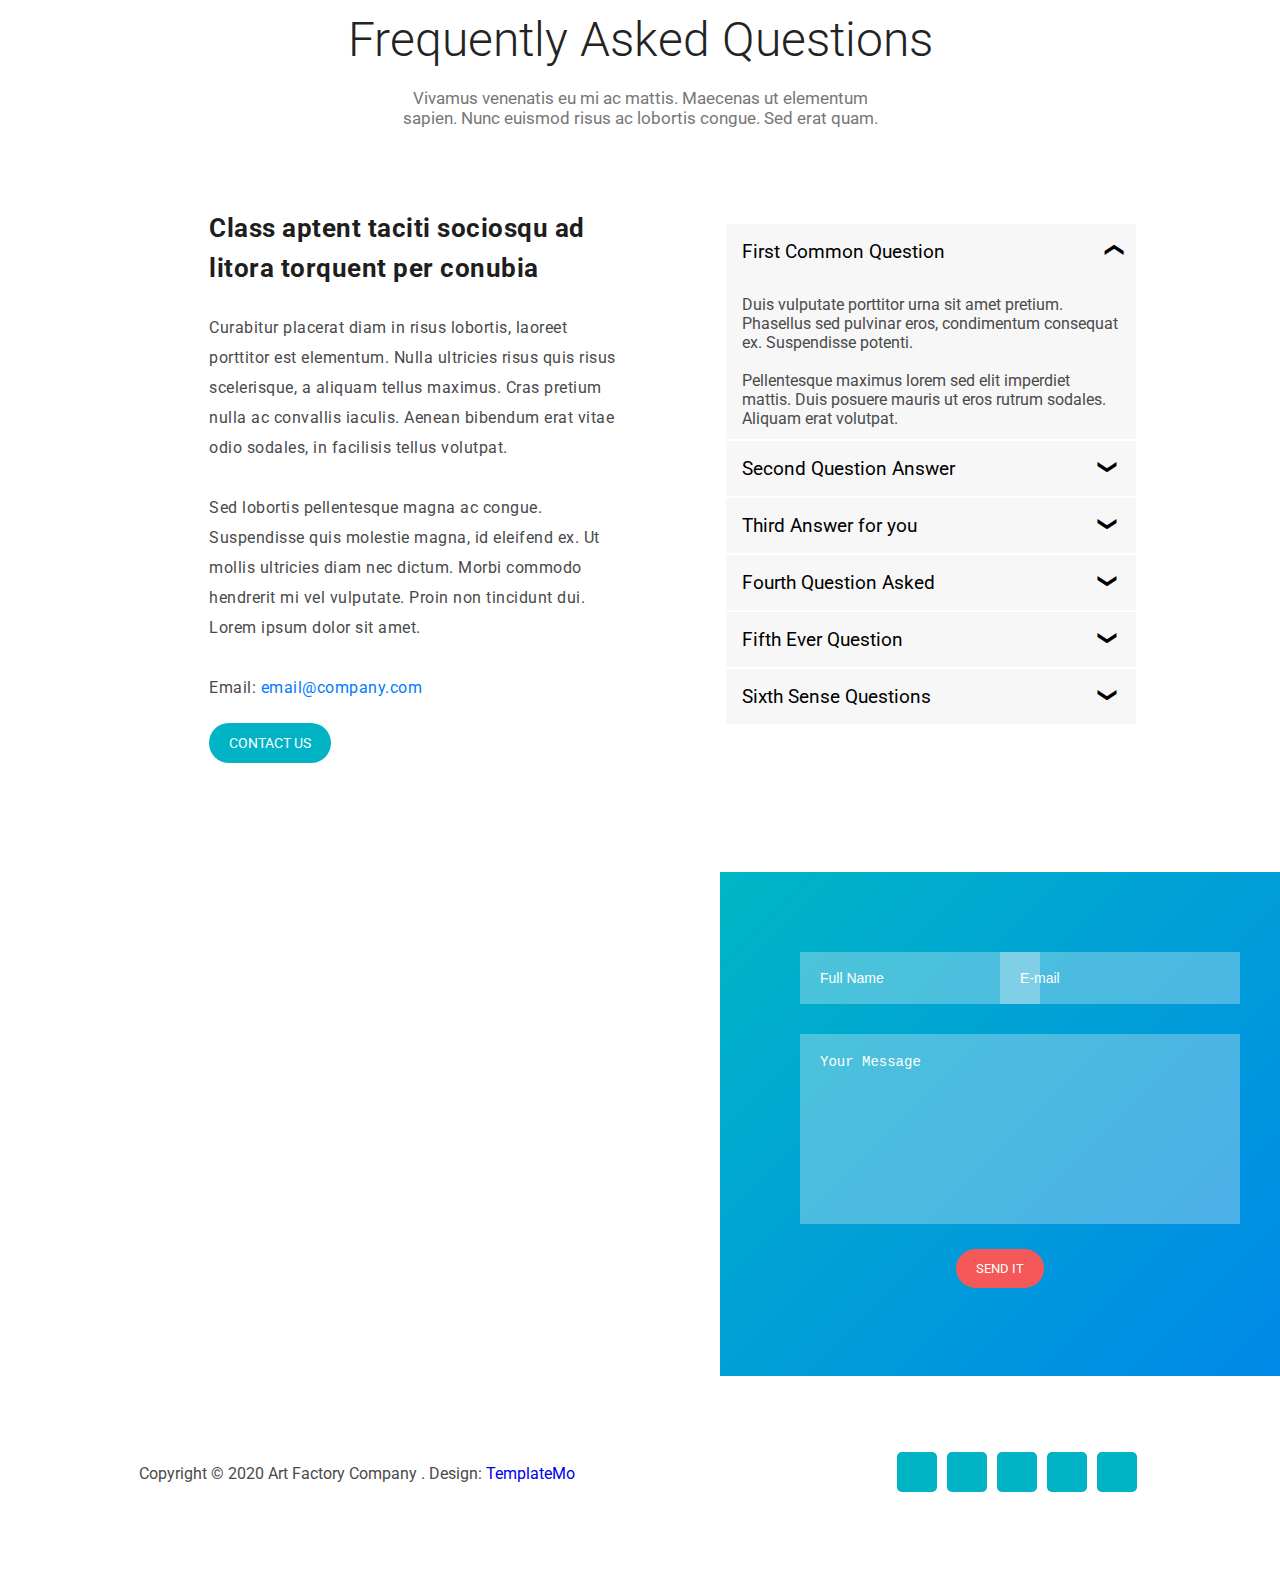
==== commit a9822983: "Task completed" ====
--- a/Art Factory/index.html
+++ b/Art Factory/index.html
@@ -224,7 +224,7 @@
               dictum. Morbi commodo hendrerit mi vel vulputate. Proin non
               tincidunt dui. Lorem ipsum dolor sit amet.
             </p>
-            <span>Email: <a href="#">email@company.com</a><br /></span>
+            <p>Email: <a href="#">email@company.com</a><br /></p>
             <a href="#" class="main-button">Contact Us</a>
           </div>
           <div class="accordion">
--- a/Art Factory/assets/css/style.css
+++ b/Art Factory/assets/css/style.css
@@ -45,7 +45,7 @@
 .dropdown li a {
   color: white;
   display: block;
-  padding: 10px 20px;
+  padding: 10px 50px;
   text-decoration: none;
 }
 
@@ -321,10 +321,8 @@
   line-height: 30px;
   letter-spacing: 0.5px;
 }
-.questions-left span {
-  margin-bottom: 50px;
-}
-.questions-left span a {
+.questions-left p a {
+  color: #007bff;
   text-decoration: none;
 }
 
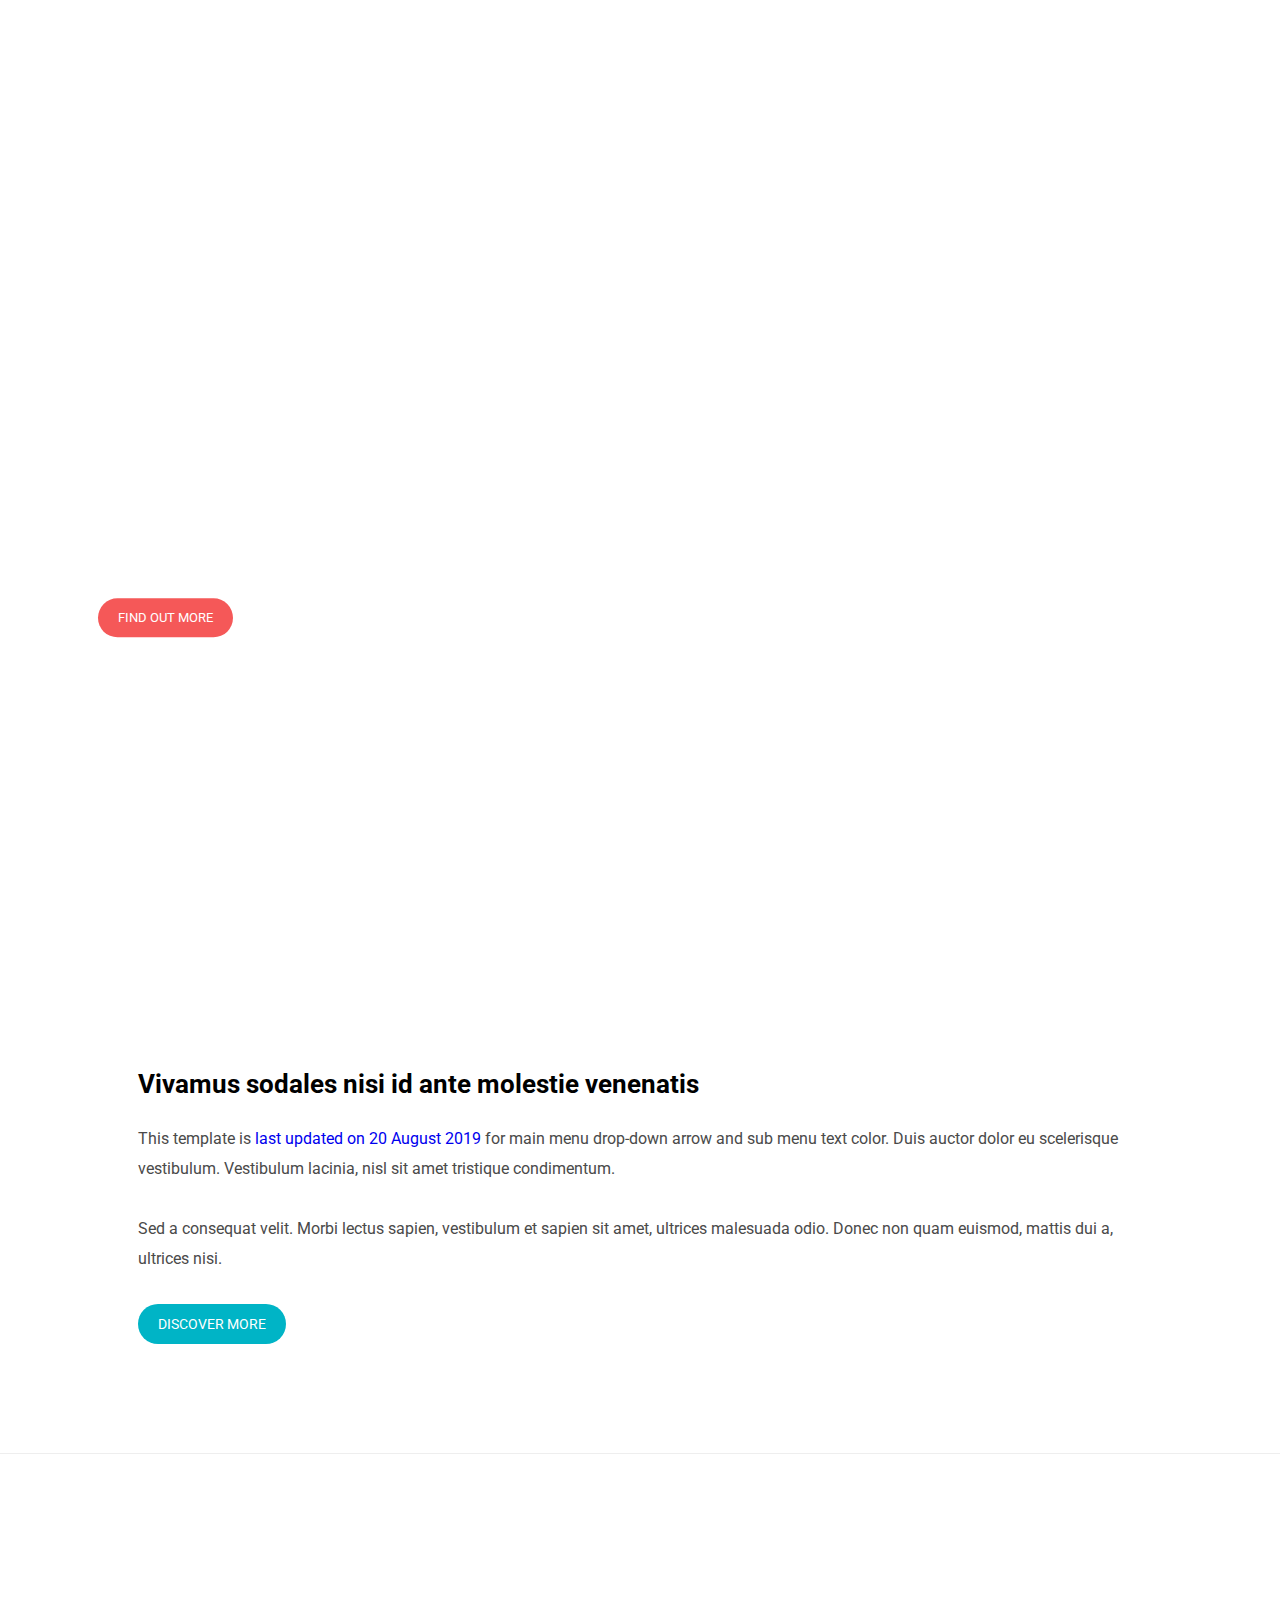
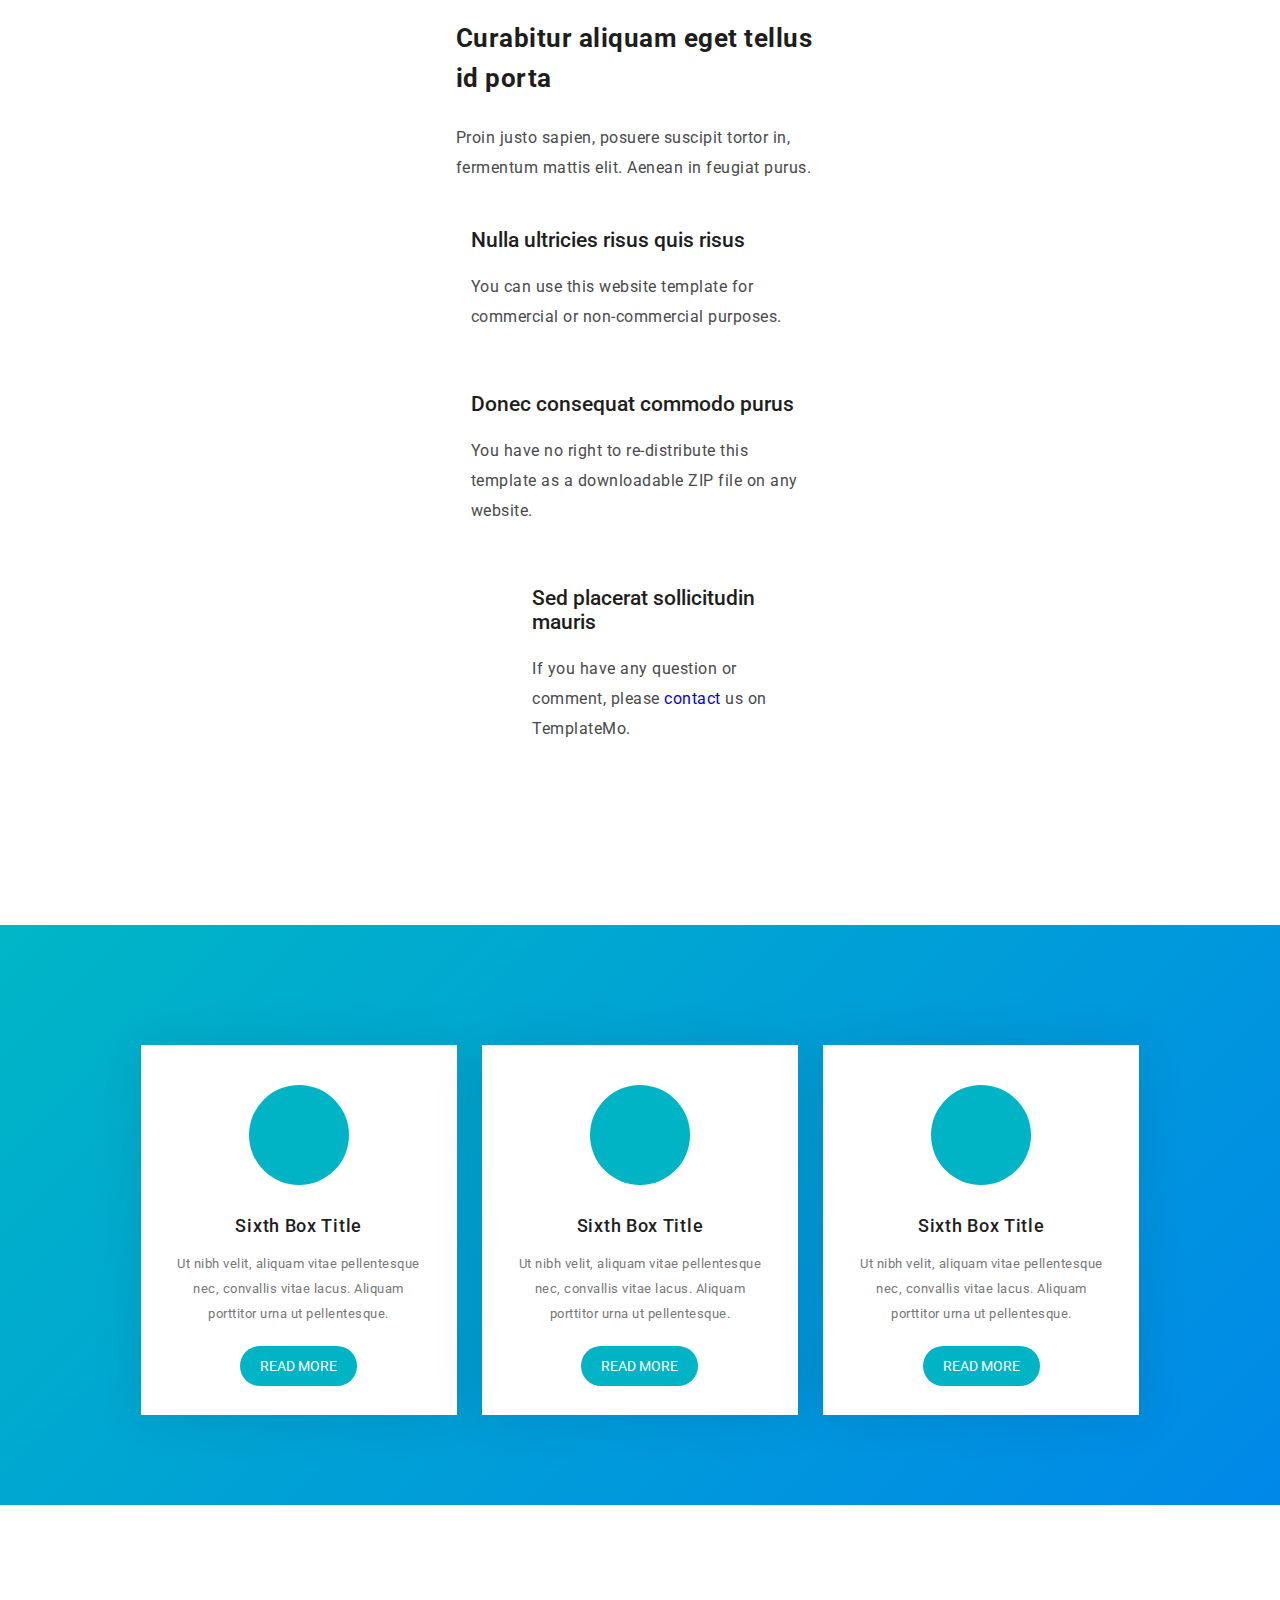
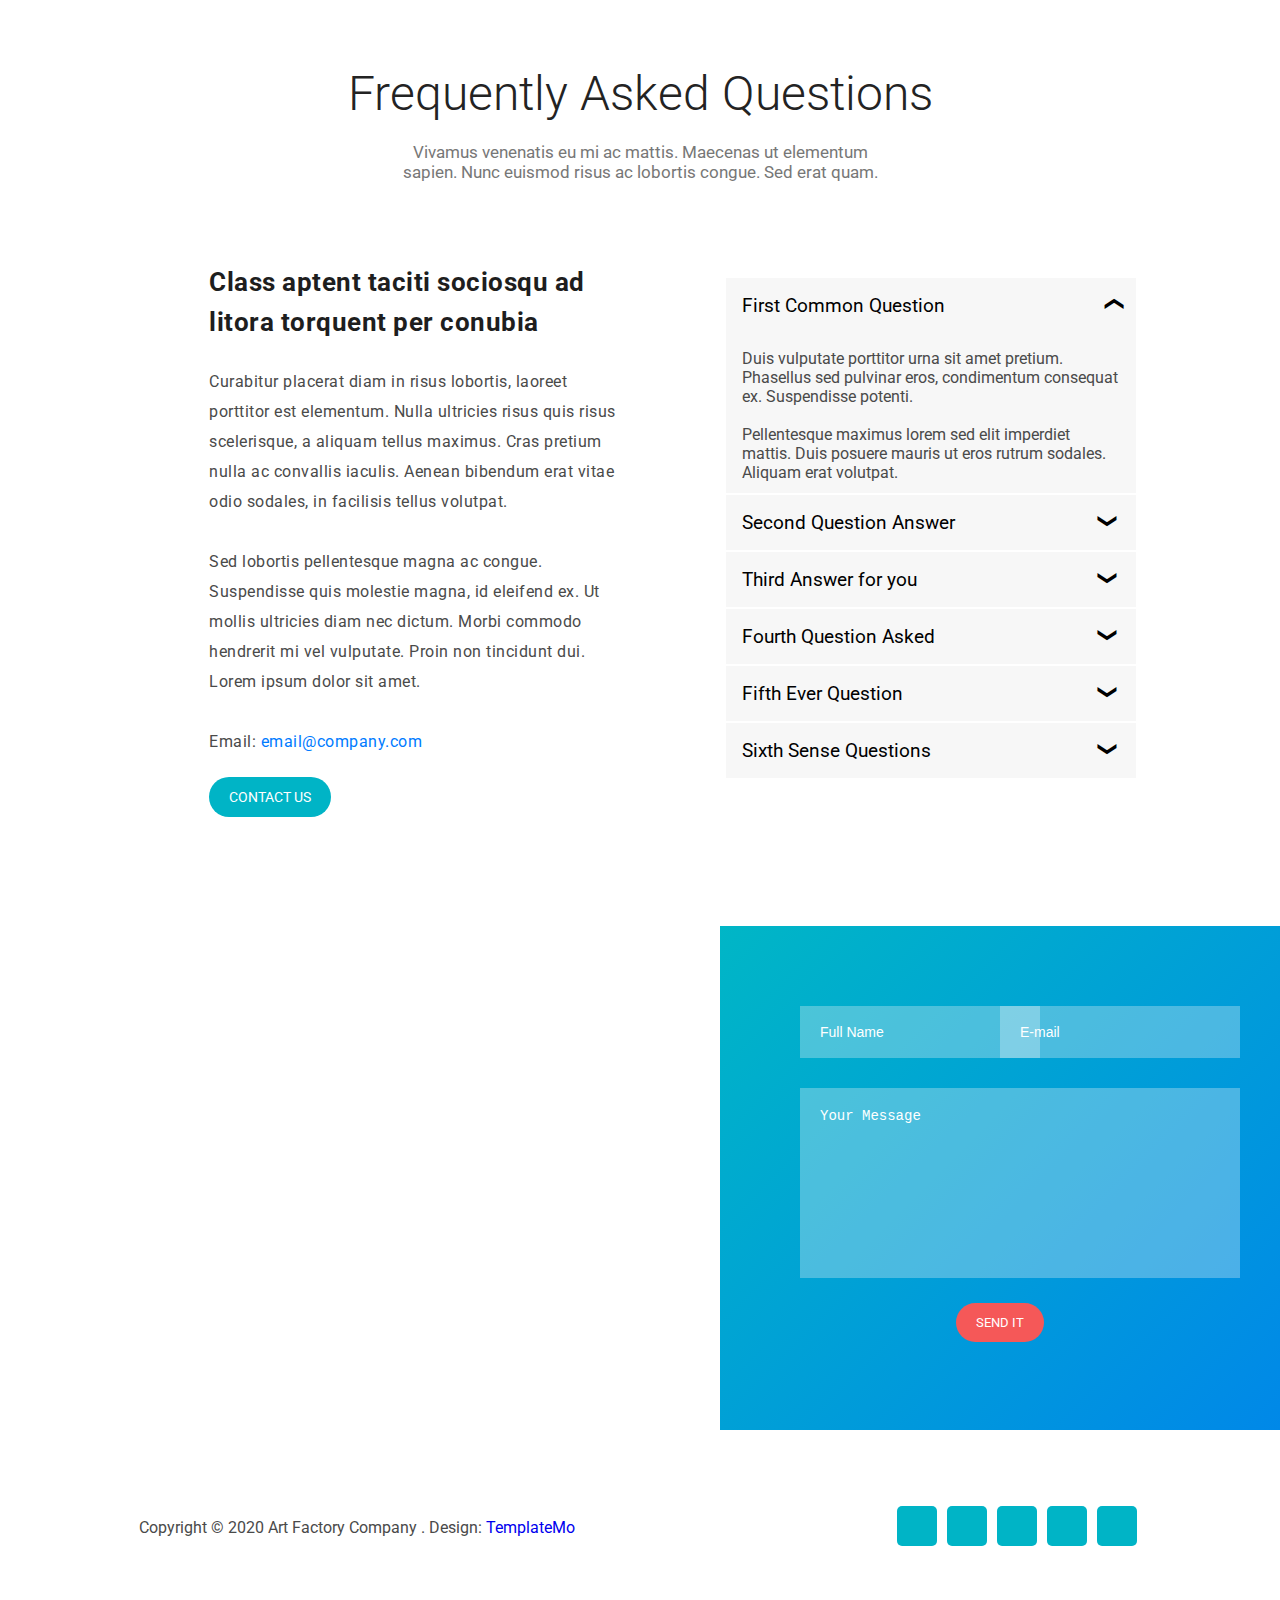
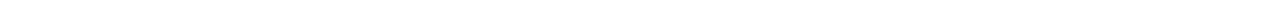
==== commit 27586c9a: "Task Completed" ====
--- a/Art Factory/index.html
+++ b/Art Factory/index.html
@@ -15,7 +15,7 @@
   <body>
     <header>
       <nav class="navbar">
-        <div class="text-logo">
+        <div class="logo__img">
           <a href="#">Art Factory</a>
         </div>
         <ul>
@@ -32,14 +32,13 @@
               <li><a href="#">Blogs</a></li>
             </ul>
           </li>
-
           <li><a href="#">Contact us</a></li>
         </ul>
       </nav>
       <div class="welcome">
-        <div class="header-text">
+        <div class="header__text">
           <div class="container">
-            <div class="header-title">
+            <div class="header__title">
               <h1>
                 Art Factory is free <br />
                 for <strong>you</strong>
@@ -49,7 +48,7 @@
                 TemplateMo. Download, modify and use this for your business
                 website.
               </p>
-              <a href="#" class="more-button">find out more</a>
+              <a href="#" class="more__button">find out more</a>
             </div>
             <div>
               <img
@@ -64,13 +63,13 @@
     <main>
       <section id="about">
         <div class="container">
-          <div>
+          <div class="about__img">
             <img
               src="https://templatemo.com/templates/templatemo_537_art_factory/assets/images/left-image.png"
               alt=""
             />
           </div>
-          <div class="about-text">
+          <div class="about__text">
             <h5>Vivamus sodales nisi id ante molestie venenatis</h5>
             <p>
               This template is
@@ -82,13 +81,13 @@
               sit amet, ultrices malesuada odio. Donec non quam euismod, mattis
               dui a, ultrices nisi.
             </p>
-            <a href="#" class="main-button">Discover More</a>
+            <a href="#" class="main__button">Discover More</a>
           </div>
         </div>
       </section>
       <section id="about2">
         <div class="container">
-          <div class="about2">
+          <div class="about__2">
             <h5>Curabitur aliquam eget tellus id porta</h5>
             <p>
               Proin justo sapien, posuere suscipit tortor in, fermentum mattis
@@ -102,7 +101,7 @@
                     alt=""
                   />
                 </div>
-                <div class="about2-desc">
+                <div class="about__2-desc">
                   <h6>Nulla ultricies risus quis risus</h6>
                   <p>
                     You can use this website template for commercial or
@@ -117,7 +116,7 @@
                     alt=""
                   />
                 </div>
-                <div class="about2-desc">
+                <div class="about__2-desc">
                   <h6>Donec consequat commodo purus</h6>
                   <p>
                     You have no right to re-distribute this template as a
@@ -126,13 +125,13 @@
                 </div>
               </li>
               <li>
-                <div>
+                <div class="about__2">
                   <img
                     src="https://templatemo.com/templates/templatemo_537_art_factory/assets/images/about-icon-03.png"
                     alt=""
                   />
                 </div>
-                <div class="about2-desc">
+                <div class="about__2-desc">
                   <h6>Sed placerat sollicitudin mauris</h6>
                   <p>
                     If you have any question or comment, please
@@ -155,7 +154,7 @@
       </section>
       <section id="services">
         <div class="container">
-          <div class="test">
+          <div class="card__container">
             <div class="card">
               <div class="icon">
                 <img
@@ -168,7 +167,7 @@
                 Ut nibh velit, aliquam vitae pellentesque nec, convallis vitae
                 lacus. Aliquam porttitor urna ut pellentesque.
               </p>
-              <a href="#" class="main-button">Read More</a>
+              <a href="#" class="main__button">Read More</a>
             </div>
             <div class="card">
               <div class="icon">
@@ -182,7 +181,7 @@
                 Ut nibh velit, aliquam vitae pellentesque nec, convallis vitae
                 lacus. Aliquam porttitor urna ut pellentesque.
               </p>
-              <a href="#" class="main-button">Read More</a>
+              <a href="#" class="main__button">Read More</a>
             </div>
             <div class="card">
               <div class="icon">
@@ -196,13 +195,13 @@
                 Ut nibh velit, aliquam vitae pellentesque nec, convallis vitae
                 lacus. Aliquam porttitor urna ut pellentesque.
               </p>
-              <a href="#" class="main-button">Read More</a>
+              <a href="#" class="main__button">Read More</a>
             </div>
           </div>
         </div>
       </section>
       <section id="questions">
-        <div class="questions-title">
+        <div class="questions__title">
           <h2>Frequently Asked Questions</h2>
           <p>
             Vivamus venenatis eu mi ac mattis. Maecenas ut elementum sapien.
@@ -210,7 +209,7 @@
           </p>
         </div>
         <div class="container">
-          <div class="questions-left">
+          <div class="questions__left">
             <h5>Class aptent taciti sociosqu ad litora torquent per conubia</h5>
             <p>
               Curabitur placerat diam in risus lobortis, laoreet porttitor est
@@ -225,7 +224,7 @@
               tincidunt dui. Lorem ipsum dolor sit amet.
             </p>
             <p>Email: <a href="#">email@company.com</a><br /></p>
-            <a href="#" class="main-button">Contact Us</a>
+            <a href="#" class="main__button">Contact Us</a>
           </div>
           <div class="accordion">
             <div class="tab">
@@ -322,7 +321,7 @@
           ></iframe>
         </div>
         <div class="form">
-          <div class="form-top">
+          <div class="form__top">
             <div class="name">
               <input type="text" placeholder="Full Name" />
             </div>
@@ -341,7 +340,7 @@
             ></textarea>
           </div>
           <div>
-            <a href="#" class="more-button">Send it</a>
+            <a href="#" class="more__button">Send it</a>
           </div>
         </div>
       </section>
@@ -375,5 +374,6 @@
       src="https://kit.fontawesome.com/e364c2e59c.js"
       crossorigin="anonymous"
     ></script>
+    <script src="./script.js"></script>
   </body>
 </html>
--- a/Art Factory/assets/css/style.css
+++ b/Art Factory/assets/css/style.css
@@ -2,10 +2,11 @@
   margin: 0;
   font-family: "Roboto", sans-serif;
 }
+
 p {
   color: #4a4a4a;
 }
-.text-logo a {
+.logo__img a {
   color: #fff;
   font-size: 28px;
   text-decoration: none;
@@ -107,7 +108,7 @@
   text-align: left;
 }
 
-.more-button {
+.more__button {
   color: #fff;
   text-decoration: none;
   background-color: #f55858;
@@ -122,22 +123,22 @@
   transition: all 0.3s ease 0s;
 }
 
-.header-text {
+.header__text {
   position: absolute;
   top: 55%;
   transform: translateY(-60%);
 }
 
-.header-title h1 {
+.header__title h1 {
   color: #fff;
   font-size: 64px;
 }
 
-.header-title h1 strong {
+.header__title h1 strong {
   text-transform: uppercase;
 }
 
-.header-title p {
+.header__title p {
   line-height: 2;
   font-size: 17px;
   letter-spacing: 0.25px;
@@ -150,21 +151,21 @@
   border-bottom: 1px solid #eee;
 }
 
-.about-text h5 {
+.about__text h5 {
   font-size: 26px;
   margin-bottom: 25px;
   font-weight: 700;
 }
 
-.about-text p {
+.about__text p {
   margin-bottom: 40px;
   letter-spacing: 0.5;
   line-height: 30px;
 }
-.about-text a {
-  text-decoration: none;
-}
-.main-button {
+.about__text a {
+  text-decoration: none;
+}
+.main__button {
   font-size: 14px;
   border-radius: 200px;
   text-decoration: none;
@@ -173,7 +174,7 @@
   text-transform: uppercase;
   color: #fff;
 }
-.about2 h5 {
+.about__2 h5 {
   font-size: 26px;
   font-weight: 700;
   color: #1e1e1e;
@@ -186,39 +187,39 @@
   padding: 120px 0px;
 }
 
-.about2 {
+.about__2 {
   width: 35%;
   margin: 0 auto;
 }
 
-.about2 p {
+.about__2 p {
   margin-bottom: 30px;
   font-size: 16px;
   line-height: 30px;
   letter-spacing: 0.5px;
 }
 
-.about2 ul {
+.about__2 ul {
   padding: 0;
   list-style: none;
 }
 
-.about2 ul li {
-  display: flex;
-}
-
-.about2 ul li a {
-  text-decoration: none;
-}
-
-.about2 h6 {
+.about__2 ul li {
+  display: flex;
+}
+
+.about__2 ul li a {
+  text-decoration: none;
+}
+
+.about__2 h6 {
   margin: 0;
   font-size: 21px;
   font-weight: 500;
   color: #1e1e1e;
   margin-bottom: 20px;
 }
-.about2-desc {
+.about__2-desc {
   margin: 15px;
 }
 
@@ -278,7 +279,7 @@
   margin-bottom: 30px;
 }
 
-.test {
+.card__container {
   display: flex;
   justify-content: space-around;
 }
@@ -286,11 +287,11 @@
 #questions {
   padding: 120px 0px;
 }
-.questions-left {
+.questions__left {
   width: 40%;
   margin: 0 auto;
 }
-.questions-title h2 {
+.questions__title h2 {
   text-align: center;
   font-size: 48px;
   font-weight: 300;
@@ -298,7 +299,7 @@
   margin-bottom: 20px;
 }
 
-.questions-title p {
+.questions__title p {
   font-size: 17px;
   width: 40%;
   padding-bottom: 80px;
@@ -306,7 +307,7 @@
   color: #777;
   text-align: center;
 }
-.questions-left h5 {
+.questions__left h5 {
   margin: 0;
   font-size: 26px;
   font-weight: 700;
@@ -315,13 +316,13 @@
   margin-bottom: 25px;
   letter-spacing: 0.5px;
 }
-.questions-left p {
+.questions__left p {
   margin-bottom: 30px;
   font-size: 16px;
   line-height: 30px;
   letter-spacing: 0.5px;
 }
-.questions-left p a {
+.questions__left p a {
   color: #007bff;
   text-decoration: none;
 }
@@ -333,7 +334,7 @@
 .map {
   width: 40%;
 }
-.form-top {
+.form__top {
   display: flex;
   justify-content: space-between;
 }
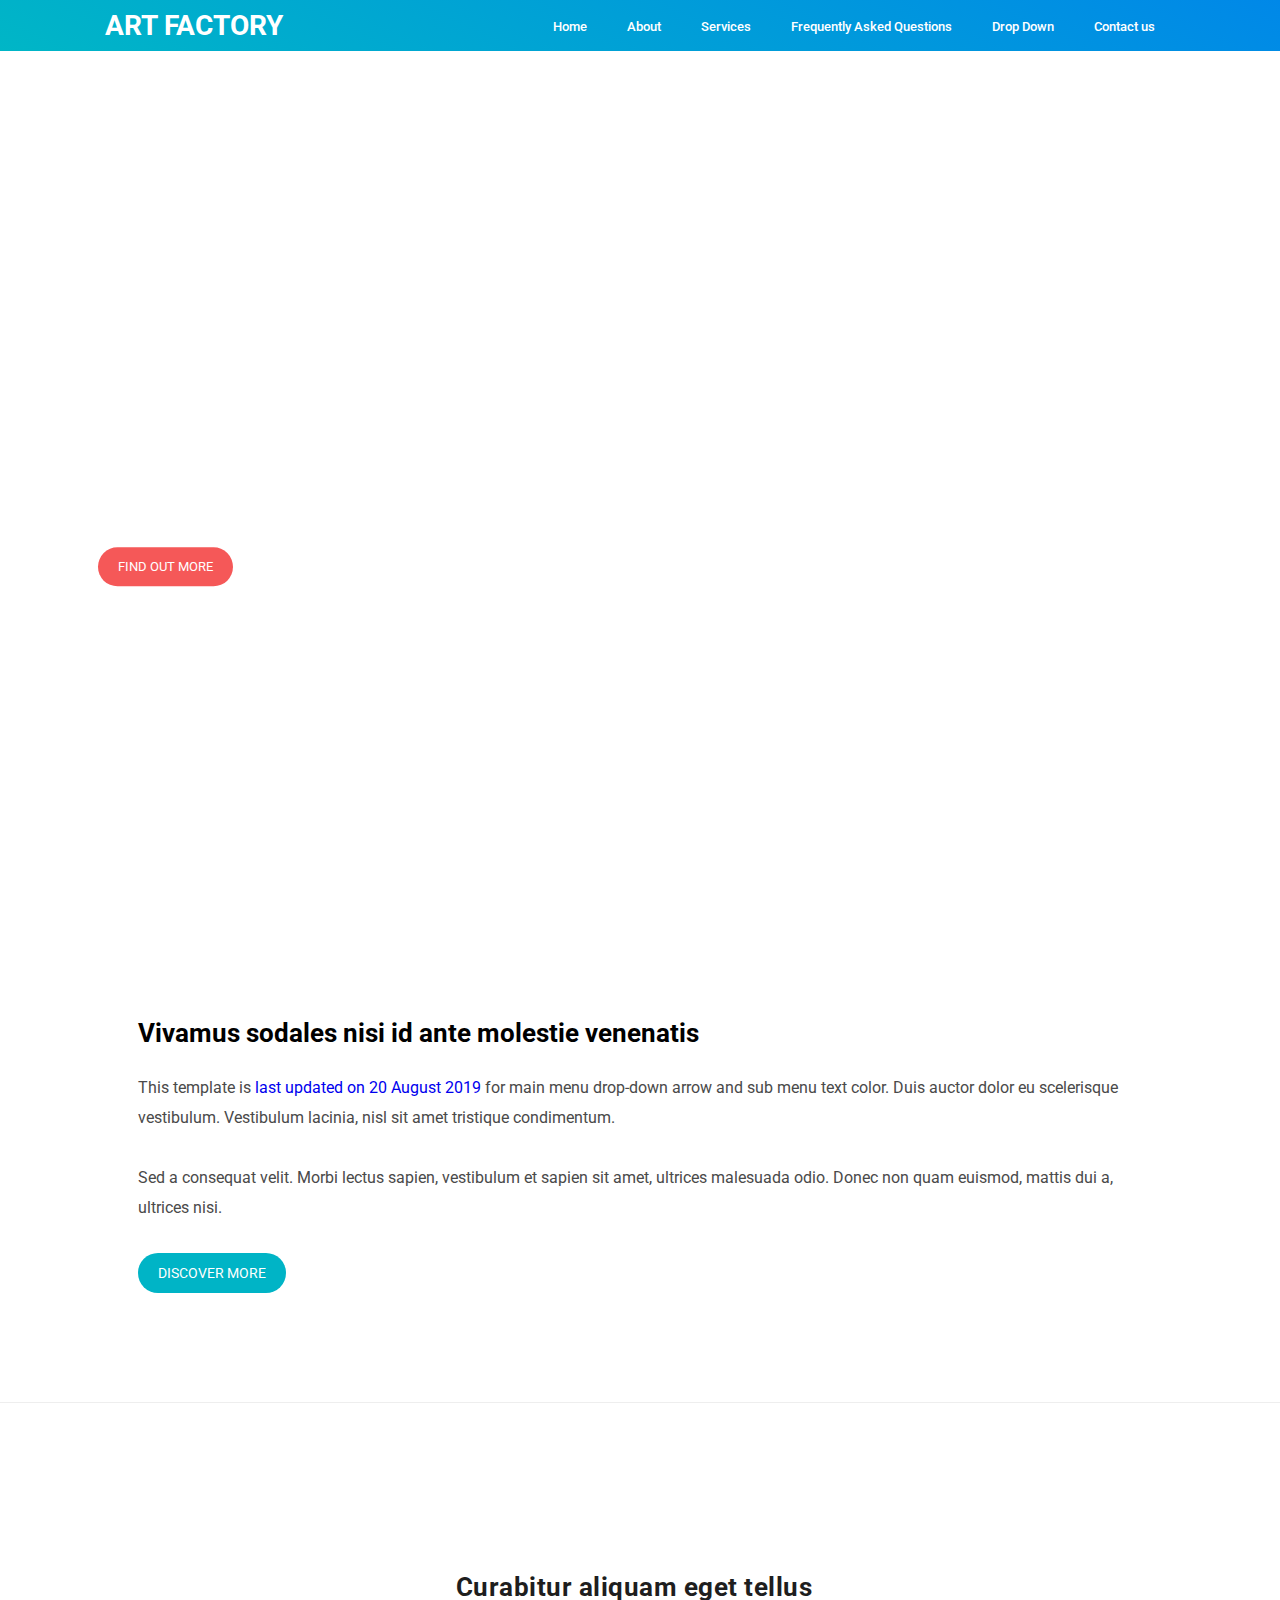
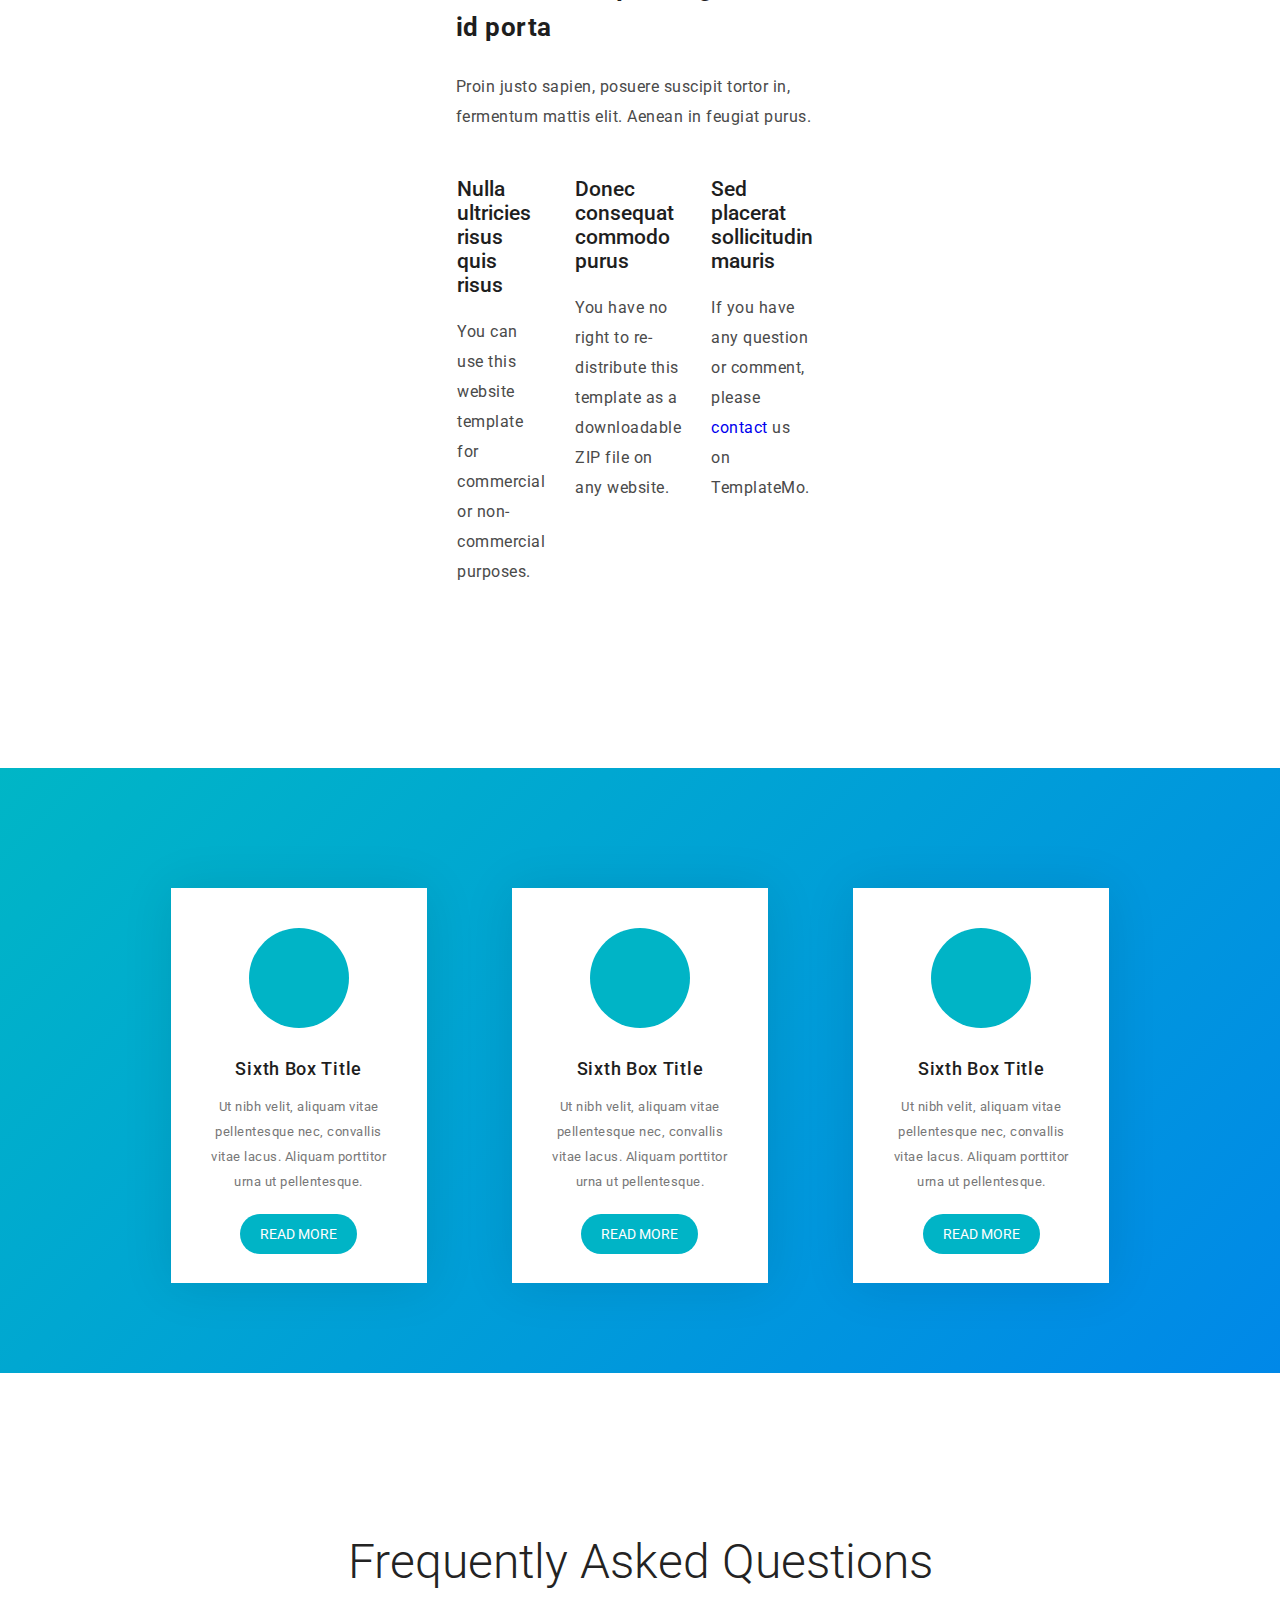
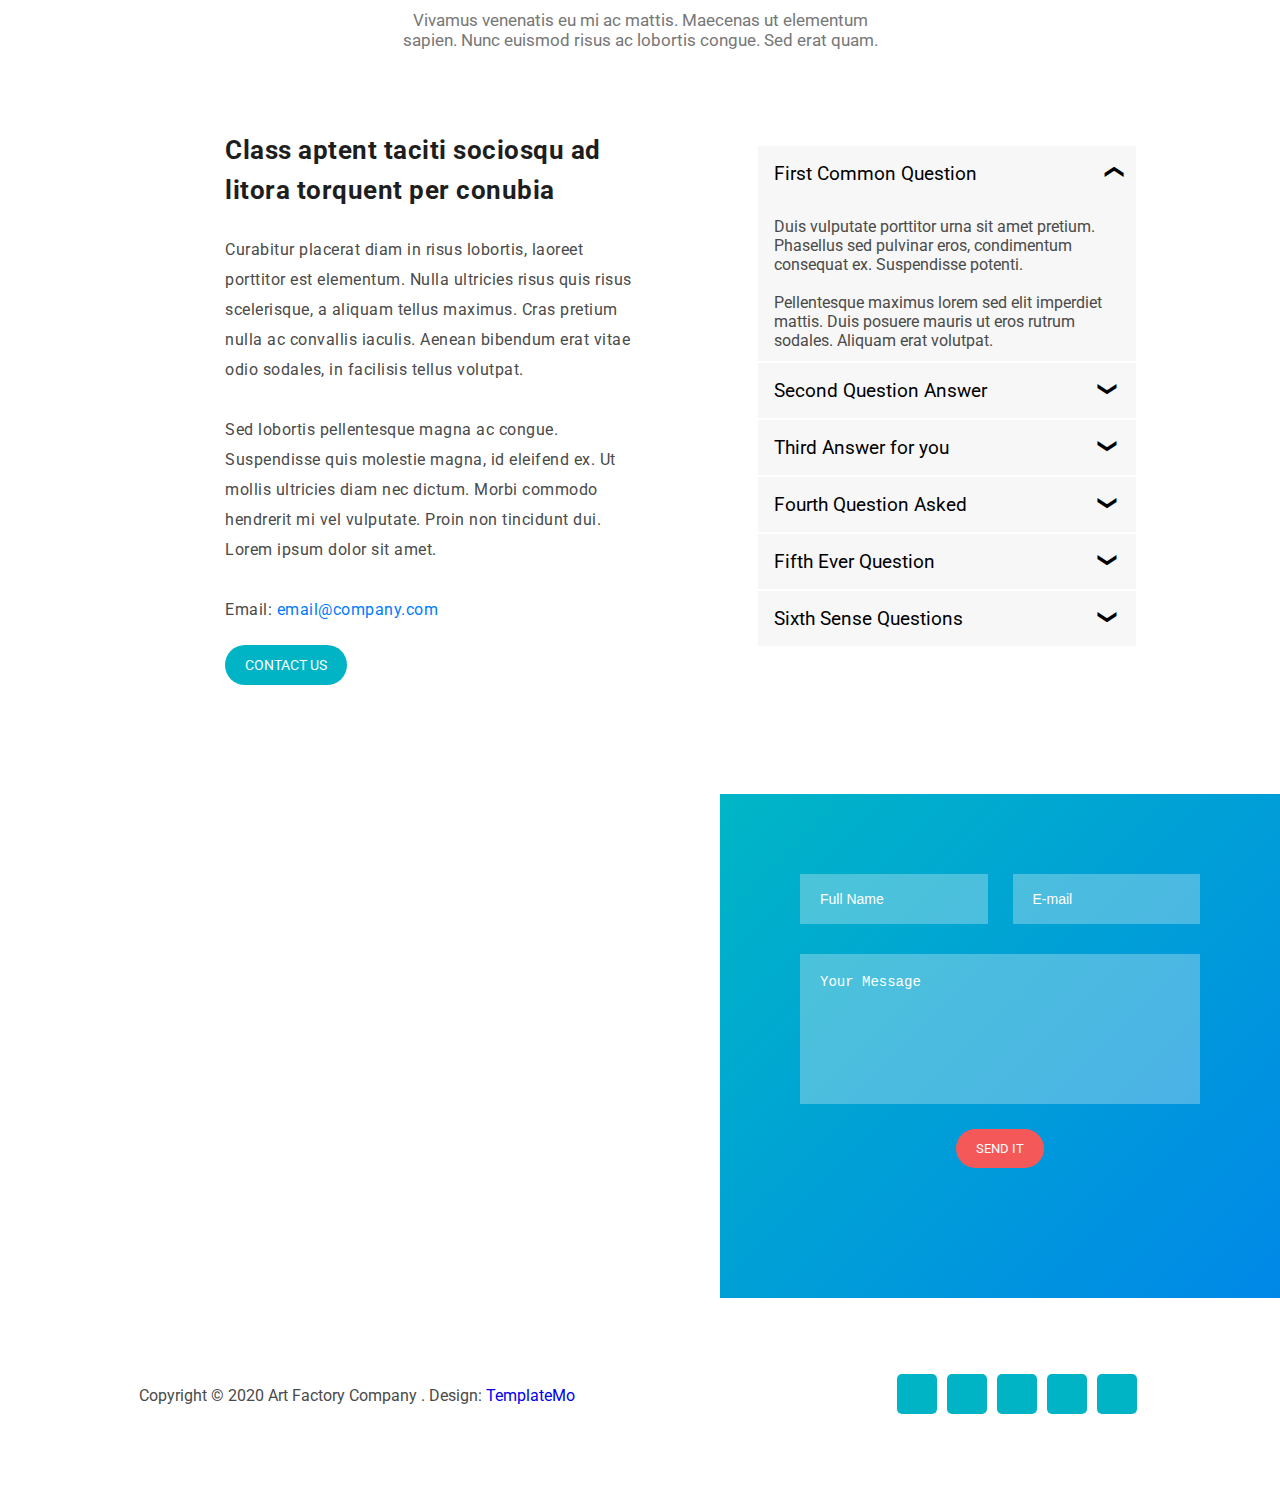
==== commit ed8ce0f3: "Task Completed" ====
--- a/Art Factory/index.html
+++ b/Art Factory/index.html
@@ -15,25 +15,27 @@
   <body>
     <header>
       <nav class="navbar">
-        <div class="logo__img">
-          <a href="#">Art Factory</a>
-        </div>
-        <ul>
-          <li><a href="#">Home</a></li>
-          <li><a href="#">About</a></li>
-          <li><a href="#">Services</a></li>
-          <li><a href="#">Frequently Asked Questions</a></li>
-          <li class="dropdown">
-            <a href="#">Drop Down <i class="fa fa-angle-down"></i></a>
-            <ul>
-              <li><a href="#">About Us</a></li>
-              <li><a href="#">Features</a></li>
-              <li><a href="#">Faqs</a></li>
-              <li><a href="#">Blogs</a></li>
-            </ul>
-          </li>
-          <li><a href="#">Contact us</a></li>
-        </ul>
+        <div class="fixed">
+          <div class="logo__img">
+            <a href="#">Art Factory</a>
+          </div>
+          <ul>
+            <li><a href="#">Home</a></li>
+            <li><a href="#">About</a></li>
+            <li><a href="#">Services</a></li>
+            <li><a href="#">Frequently Asked Questions</a></li>
+            <li class="dropdown">
+              <a href="#">Drop Down <i class="fa fa-angle-down"></i></a>
+              <ul>
+                <li><a href="#">About Us</a></li>
+                <li><a href="#">Features</a></li>
+                <li><a href="#">Faqs</a></li>
+                <li><a href="#">Blogs</a></li>
+              </ul>
+            </li>
+            <li><a href="#">Contact us</a></li>
+          </ul>
+        </div>
       </nav>
       <div class="welcome">
         <div class="header__text">
@@ -125,7 +127,7 @@
                 </div>
               </li>
               <li>
-                <div class="about__2">
+                <div>
                   <img
                     src="https://templatemo.com/templates/templatemo_537_art_factory/assets/images/about-icon-03.png"
                     alt=""
--- a/Art Factory/assets/css/style.css
+++ b/Art Factory/assets/css/style.css
@@ -1,6 +1,12 @@
 body {
   margin: 0;
+  padding: 0;
+  box-sizing: border-box;
   font-family: "Roboto", sans-serif;
+}
+
+* {
+  box-sizing: border-box;
 }
 
 p {
@@ -17,11 +23,26 @@
 ul {
   list-style: none;
   display: flex;
-  flex-wrap: wrap;
+  justify-content: center;
 }
 .navbar {
   position: relative;
-  z-index: 999;
+  /* z-index: 999; */
+}
+.fixed {
+  display: flex;
+  justify-content: space-around;
+  align-items: center;
+  width: 100%;
+  margin: 0 auto;
+  background: linear-gradient(
+    25deg,
+    rgba(0, 136, 232, 1) 0%,
+    rgba(0, 182, 198, 1) 0%,
+    rgba(0, 136, 232, 1) 100%
+  );
+  position: fixed;
+  top: 0;
 }
 
 .dropdown ul {
@@ -118,7 +139,7 @@
   text-transform: uppercase;
 }
 
-.more-button:hover {
+.more__button:hover {
   background-color: #007bff;
   transition: all 0.3s ease 0s;
 }
@@ -174,6 +195,10 @@
   text-transform: uppercase;
   color: #fff;
 }
+.main__button:hover {
+  background-color: #007bff;
+}
+
 .about__2 h5 {
   font-size: 26px;
   font-weight: 700;
@@ -255,6 +280,12 @@
   margin-bottom: 30px;
 }
 
+.icon:hover {
+  background: #0088e8;
+}
+.card a:hover {
+  background: #0088e8;
+}
 .icon img {
   margin: 0 auto;
   max-width: 50px;
@@ -337,6 +368,10 @@
 .form__top {
   display: flex;
   justify-content: space-between;
+  gap: 25px;
+}
+.form__top > * {
+  flex: 1;
 }
 .form {
   width: 60%;
